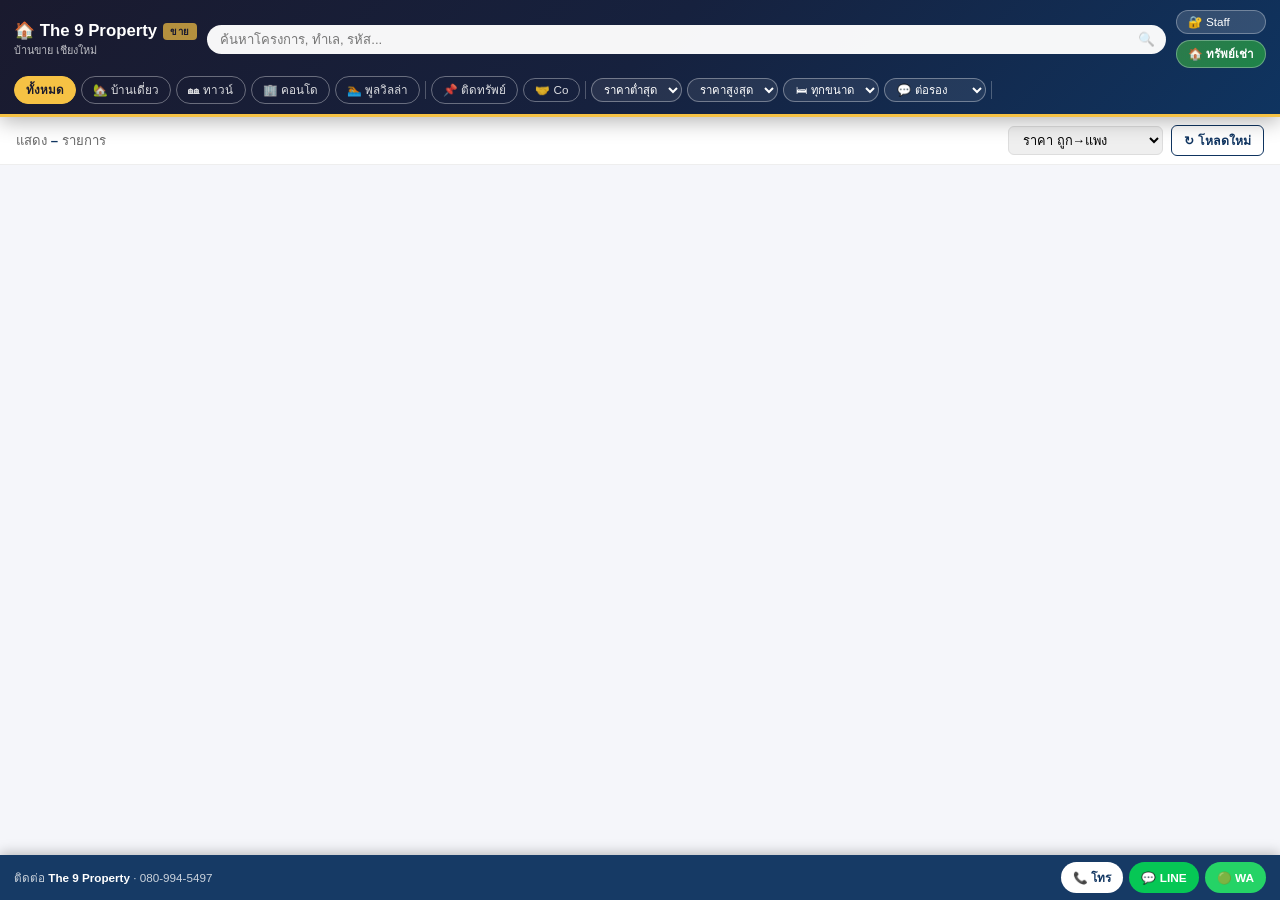
==== index_sale_FIXED.html @ 41790918 "Add files via upload" ====
<!DOCTYPE html>
<html lang="th">
<head>
<meta charset="UTF-8">
<meta name="viewport" content="width=device-width, initial-scale=1.0">
<title>บ้านขาย เชียงใหม่ | The 9 Property</title>
<!-- ─── SEO Meta Tags ─── -->
<meta name="description" content="แคตตาล็อกบ้านขายในเชียงใหม่ บ้านเดี่ยว ทาวน์โฮม คอนโด พูลวิลล่า พร้อมรูปภาพและรายละเอียดครบ ติดต่อ The 9 Property โทร 080-994-5497">
<meta name="keywords" content="บ้านขายเชียงใหม่, ขายบ้าน, ขายคอนโด, พูลวิลล่า, The 9 Property, ทาวน์โฮม, บ้านเดี่ยว, อสังหา">
<meta name="author" content="The 9 Property">
<meta name="robots" content="index, follow">
<meta name="theme-color" content="#0f3460">
<!-- ─── Open Graph ─── -->
<meta property="og:type" content="website">
<meta property="og:site_name" content="The 9 Property">
<meta property="og:title" content="บ้านขาย เชียงใหม่ | The 9 Property">
<meta property="og:description" content="แคตตาล็อกบ้านขายในเชียงใหม่ พร้อมรูปและราคา ติดต่อ 080-994-5497">
<meta property="og:locale" content="th_TH">
<!-- ─── Favicon: บ้านสีน้ำเงิน + ดาวทอง ─── -->
<link rel="icon" type="image/svg+xml" href="data:image/svg+xml,%3Csvg xmlns='http://www.w3.org/2000/svg' viewBox='0 0 100 100'%3E%3Crect width='100' height='100' rx='20' fill='%230f3460'/%3E%3Cpath d='M50 22 L20 48 L28 48 L28 78 L44 78 L44 60 L56 60 L56 78 L72 78 L72 48 L80 48 Z' fill='%23f6c244'/%3E%3C/svg%3E">
<link rel="apple-touch-icon" href="data:image/svg+xml,%3Csvg xmlns='http://www.w3.org/2000/svg' viewBox='0 0 100 100'%3E%3Crect width='100' height='100' rx='20' fill='%230f3460'/%3E%3Cpath d='M50 22 L20 48 L28 48 L28 78 L44 78 L44 60 L56 60 L56 78 L72 78 L72 48 L80 48 Z' fill='%23f6c244'/%3E%3C/svg%3E">
<style>
* { box-sizing: border-box; margin: 0; padding: 0; }
body { font-family: 'Segoe UI', 'Noto Sans Thai', sans-serif; background: #f5f6fa; color: #333; }

/* ─── HEADER (ขาย: น้ำเงินเข้ม + ทอง) ─── */
.header {
  background: linear-gradient(135deg, #1a1a2e 0%, #16213e 50%, #0f3460 100%);
  color: white; padding: 10px 14px 10px;
  position: sticky; top: 0; z-index: 100;
  box-shadow: 0 4px 20px rgba(0,0,0,0.3);
  border-bottom: 3px solid #f6c244;
}
.header-row1 { display: flex; align-items: center; gap: 10px; margin-bottom: 8px; }
.header-logo { font-size: 1.05rem; font-weight: 800; white-space: nowrap; }
.header-logo .badge-sale {
  display: inline-block; background: #f6c244; color: #1a1a2e;
  font-size: 0.6rem; font-weight: 900; padding: 1px 7px;
  border-radius: 4px; margin-left: 6px; letter-spacing: 0.5px;
  vertical-align: middle;
}
.header-logo span { font-size: 0.68rem; font-weight: 400; opacity: 0.7; display: block; }
.search-wrap { flex: 1; position: relative; }
.search-wrap input {
  width: 100%; padding: 7px 36px 7px 13px;
  border-radius: 50px; border: none; font-size: 0.82rem;
  outline: none; font-family: inherit; background: rgba(255,255,255,0.96); color: #333;
}
.search-icon { position: absolute; right: 11px; top: 50%; transform: translateY(-50%); opacity: 0.4; font-size: 0.85rem; }
.header-row2 {
  display: flex; align-items: center; gap: 5px; overflow-x: auto;
  scrollbar-width: none; -ms-overflow-style: none;
}
.header-row2::-webkit-scrollbar { display: none; }
.filter-btn {
  padding: 4px 11px; border-radius: 50px; flex-shrink: 0;
  border: 1.5px solid rgba(255,255,255,0.35);
  background: transparent; color: rgba(255,255,255,0.85);
  font-size: 0.73rem; cursor: pointer; transition: all 0.2s; font-family: inherit;
}
.filter-btn:hover { background: rgba(255,255,255,0.14); }
.filter-btn.active { background: #f6c244; color: #1a1a2e; border-color: #f6c244; font-weight: 800; }
.filter-sep { width: 1px; height: 18px; background: rgba(255,255,255,0.25); flex-shrink: 0; }
.filter-select {
  padding: 4px 8px; border-radius: 50px; flex-shrink: 0;
  border: 1.5px solid rgba(255,255,255,0.35);
  background: rgba(255,255,255,0.08); color: white;
  font-size: 0.71rem; cursor: pointer; font-family: inherit; outline: none;
  max-width: 125px;
}
.filter-select option { color: #333; background: white; }
.filter-clear-btn {
  padding: 4px 11px; border-radius: 50px; flex-shrink: 0;
  border: 1.5px solid rgba(255,180,0,0.7);
  background: rgba(255,180,0,0.15); color: rgba(255,220,80,0.95);
  font-size: 0.73rem; cursor: pointer; transition: all 0.2s; font-family: inherit;
  display: none;
}
.filter-clear-btn:hover { background: rgba(255,180,0,0.35); }
.filter-clear-btn.visible { display: inline-flex; align-items: center; gap: 3px; }

/* ─── STATS BAR ─── */
.stats-bar {
  background: white; padding: 8px 16px;
  display: flex; align-items: center; justify-content: space-between;
  border-bottom: 1px solid #eee; font-size: 0.82rem; color: #666;
  flex-wrap: wrap; gap: 6px;
}
.stats-bar strong { color: #0f3460; }
.stats-right { display: flex; align-items: center; gap: 8px; }
.sort-select { padding: 5px 10px; border: 1px solid #ddd; border-radius: 6px; font-size: 0.8rem; outline: none; cursor: pointer; font-family: inherit; }
.btn-refresh {
  padding: 5px 12px; border: 1.5px solid #0f3460; border-radius: 6px;
  color: #0f3460; background: white; font-size: 0.77rem; cursor: pointer;
  font-family: inherit; font-weight: 600; transition: all 0.2s;
  display: flex; align-items: center; gap: 4px;
}
.btn-refresh:hover { background: #0f3460; color: white; }
.btn-refresh.spinning .refresh-icon { display: inline-block; animation: spin 0.8s linear infinite; }
@keyframes spin { to { transform: rotate(360deg); } }

/* ─── GRID ─── */
.grid {
  display: grid;
  grid-template-columns: repeat(auto-fill, minmax(290px, 1fr));
  gap: 16px; padding: 16px;
  max-width: 1380px; margin: 0 auto;
}

/* ─── CARD (ขาย: รูปใหญ่ + ราคาเด่น) ─── */
.card {
  background: white; border-radius: 18px; overflow: hidden;
  box-shadow: 0 3px 14px rgba(0,0,0,0.08);
  transition: transform 0.18s, box-shadow 0.18s;
  border: 1px solid #efefef; cursor: pointer;
  display: flex; flex-direction: column;
}
.card:hover { transform: translateY(-4px); box-shadow: 0 12px 28px rgba(0,0,0,0.14); }
.card:active { transform: translateY(-1px); }

/* ★ รูปบนการ์ด — ใหญ่ขึ้นเป็น 220px (ฝั่งเช่า 170px) */
.card-photo {
  width: 100%; height: 220px; overflow: hidden;
  background: #e8ecf0; position: relative; flex-shrink: 0;
}
.card-photo img {
  width: 100%; height: 100%; object-fit: cover; display: block;
  transition: transform 0.35s;
}
.card:hover .card-photo img { transform: scale(1.06); }
.card-photo-placeholder {
  width: 100%; height: 100%;
  display: flex; flex-direction: column; align-items: center; justify-content: center;
  color: #b0bec5; gap: 4px; font-size: 0.8rem;
  background: linear-gradient(135deg, #ecf0f5, #d9e0ea);
}
.card-photo-placeholder .ph-icon { font-size: 2.4rem; opacity: 0.45; }

/* ─── BADGES บนรูป ─── */
.sale-badge {
  position: absolute; top: 10px; left: 10px;
  font-size: 0.68rem; padding: 4px 11px; border-radius: 50px;
  font-weight: 800; letter-spacing: 0.3px;
  background: linear-gradient(135deg, #e74c3c, #c0392b);
  color: white; border: 1px solid rgba(255,255,255,0.4);
  box-shadow: 0 2px 8px rgba(0,0,0,0.2);
}
.sale-badge::before { content: "🏷️ "; }
.negotiable-badge {
  position: absolute; top: 10px; right: 10px;
  font-size: 0.66rem; padding: 3px 9px; border-radius: 50px;
  font-weight: 800;
  background: linear-gradient(135deg, #f6c244, #d4a017);
  color: #4a2c00; border: 1px solid rgba(255,255,255,0.5);
  box-shadow: 0 2px 6px rgba(0,0,0,0.15);
}
.co-badge-sale {
  position: absolute; top: 10px; right: 10px;
  font-size: 0.7rem; font-weight: 900; letter-spacing: 0.5px;
  padding: 4px 11px; border-radius: 50px;
  background: linear-gradient(135deg, #3498db, #2874a6);
  color: white; border: 1px solid rgba(255,255,255,0.5);
  box-shadow: 0 2px 8px rgba(0,0,0,0.2);
}

/* ─── CARD HEADER ─── */
.card-header {
  padding: 14px 14px 11px;
  background: linear-gradient(135deg, #0f3460, #16213e); color: white;
  position: relative; flex-shrink: 0;
}
.card-code { font-size: 0.65rem; opacity: 0.7; letter-spacing: 1px; text-transform: uppercase; margin-bottom: 3px; }
.card-project { font-size: 1rem; font-weight: 700; line-height: 1.3; padding-right: 68px; margin-bottom: 4px; }
.card-location { font-size: 0.76rem; opacity: 0.85; }
.card-location::before { content: "📍 "; }
.card-type-badge {
  position: absolute; top: 12px; right: 12px;
  font-size: 0.66rem; padding: 3px 8px; border-radius: 50px;
  font-weight: 700; border: 1px solid;
}
.badge-single { background: rgba(255,255,255,0.18); border-color: rgba(255,255,255,0.35); color: white; }
.badge-town   { background: rgba(46,204,113,0.3);   border-color: rgba(46,204,113,0.6);   color: #afffce; }
.badge-condo  { background: rgba(52,152,219,0.3);   border-color: rgba(52,152,219,0.6);   color: #b3d9ff; }
.badge-villa  { background: rgba(255,193,7,0.3);    border-color: rgba(255,193,7,0.6);    color: #ffecaa; }

/* ─── CARD BODY ─── */
.card-body { padding: 13px 14px 10px; flex: 1; }
.price-main {
  font-size: 1.55rem; font-weight: 900; color: #c0392b;
  line-height: 1.1; margin-bottom: 2px;
}
.price-main .unit { font-size: 0.78rem; color: #888; font-weight: 600; margin-left: 4px; }
.price-per {
  font-size: 0.74rem; color: #7a8a99; margin-bottom: 10px;
  display: flex; flex-wrap: wrap; gap: 6px;
}
.price-per span {
  background: #f4f6f9; padding: 2px 8px; border-radius: 4px;
  color: #5a6a7a; font-weight: 600;
}
.card-tags { display: flex; gap: 5px; flex-wrap: wrap; }
.tag {
  font-size: 0.74rem; padding: 3px 9px; border-radius: 50px;
  background: #f4f5f8; color: #555; display: inline-flex; align-items: center; gap: 3px;
}
.tag-area { background: #fff8e6; color: #b8860b; font-weight: 700; }

/* ─── CARD FOOTER: ปุ่มติดต่อ 3 ตัว ─── */
.card-footer {
  padding: 9px 14px 13px; border-top: 1px solid #f3f3f3;
  display: flex; gap: 6px;
}
.btn-detail {
  flex: 1;
  background: linear-gradient(135deg, #0f3460, #16213e);
  color: white; border: none; padding: 10px;
  border-radius: 9px; font-size: 0.83rem; cursor: pointer;
  font-family: inherit; font-weight: 700;
  display: flex; align-items: center; justify-content: center; gap: 5px;
}
.btn-detail:hover { filter: brightness(1.15); }

/* ─── STATE BOX ─── */
.state-box { grid-column: 1 / -1; text-align: center; padding: 70px 20px; color: #aaa; }
.state-box .icon { font-size: 2.8rem; margin-bottom: 14px; }
.state-box h3 { font-size: 1.05rem; color: #555; margin-bottom: 8px; }
.state-box p { font-size: 0.85rem; line-height: 1.7; }
.spinner {
  width: 42px; height: 42px; border: 4px solid #e0e0e0;
  border-top-color: #0f3460; border-radius: 50%;
  animation: spin 0.8s linear infinite; margin: 0 auto 16px;
}

/* ─── DETAIL MODAL ─── */
.modal-overlay {
  display: none; position: fixed; inset: 0;
  background: rgba(0,0,0,0.6); z-index: 1000;
  align-items: center; justify-content: center; padding: 12px;
  overflow-y: auto;
}
.modal-overlay.open { display: flex; }
.modal {
  background: white; border-radius: 20px;
  max-width: 520px; width: 100%;
  animation: slideUp 0.24s ease;
  max-height: calc(100vh - 24px);
  overflow-y: auto; position: relative;
}
@keyframes slideUp { from { transform: translateY(20px); opacity: 0; } to { transform: translateY(0); opacity: 1; } }

/* แกลเลอรีรูป — modal */
.modal-gallery {
  width: 100%; position: relative;
  background: #1a1a2e;
  border-radius: 20px 20px 0 0;
  overflow: hidden;
}
.modal-photo-wrap {
  width: 100%; aspect-ratio: 4 / 3;
  background: #1a1a2e; position: relative;
}
.modal-photo-wrap img {
  width: 100%; height: 100%; object-fit: contain; display: block;
}
.modal-photo-placeholder {
  width: 100%; height: 100%;
  display: flex; flex-direction: column; align-items: center; justify-content: center;
  color: #b0bec5; gap: 8px; font-size: 0.85rem; background: #2a2a3e;
}
.modal-photo-placeholder .ph-icon { font-size: 3.2rem; opacity: 0.45; }
.modal-photo-badge {
  position: absolute; bottom: 10px; left: 12px;
  font-size: 0.7rem; padding: 4px 10px; border-radius: 50px;
  font-weight: 700; border: 1px solid;
}
.modal-close {
  position: absolute; top: 12px; left: 12px; z-index: 10;
  background: rgba(0,0,0,0.55); border: none; color: white;
  width: 32px; height: 32px; border-radius: 50%; cursor: pointer;
  font-size: 1rem; display: flex; align-items: center; justify-content: center;
}
.modal-info { padding: 16px 20px 6px; }
.modal-title { font-size: 1.18rem; font-weight: 800; color: #1a1a2e; margin-bottom: 3px; }
.modal-sub   { font-size: 0.78rem; color: #888; margin-bottom: 12px; }
.modal-price {
  font-size: 1.9rem; font-weight: 900; color: #c0392b;
  margin-bottom: 4px; line-height: 1.1;
}
.modal-price small { font-size: 0.78rem; color: #aaa; font-weight: 500; }
.modal-price-per {
  display: flex; flex-wrap: wrap; gap: 6px; margin-bottom: 14px;
  font-size: 0.78rem;
}
.modal-price-per span {
  background: #f4f6f9; padding: 3px 10px; border-radius: 50px;
  color: #5a6a7a; font-weight: 600;
}
.modal-price-per .negotiable {
  background: linear-gradient(135deg, #f6c244, #d4a017); color: #4a2c00;
}

.modal-rows { border-top: 1px solid #f0f0f0; }
.modal-row {
  display: flex; justify-content: space-between; align-items: center;
  padding: 9px 0; border-bottom: 1px solid #f5f5f5; font-size: 0.85rem;
  gap: 12px;
}
.modal-row:last-child { border-bottom: none; }
.modal-row .lbl { color: #999; flex-shrink: 0; }
.modal-row .val { font-weight: 600; color: #222; text-align: right; }

.modal-section-title {
  font-size: 0.85rem; font-weight: 800; color: #0f3460;
  margin: 14px 0 4px; padding-top: 10px;
  border-top: 2px solid #0f3460;
  display: flex; align-items: center; gap: 6px;
}
.modal-bonus-list {
  background: linear-gradient(135deg, #fff8e6, #fff4d6);
  border: 1px solid #f6c244; border-radius: 10px;
  padding: 10px 14px; margin: 6px 0;
  font-size: 0.85rem; color: #4a2c00; line-height: 1.6;
  white-space: pre-line;
}

.modal-actions {
  padding: 14px 20px 20px;
  display: grid; grid-template-columns: 1fr 1fr 1fr;
  gap: 8px;
}
.btn-call, .btn-line, .btn-wa {
  border: none; padding: 13px 6px; border-radius: 11px;
  font-size: 0.84rem; cursor: pointer; font-family: inherit; font-weight: 800;
  color: white; text-decoration: none;
  display: flex; align-items: center; justify-content: center; gap: 4px;
}
.btn-call { background: #0f3460; }
.btn-line { background: #06c755; }
.btn-wa   { background: #25d366; }

/* ─── CONTACT BAR (sticky bottom) ─── */
.contact-bar {
  position: fixed; bottom: 0; left: 0; right: 0; z-index: 400;
  background: rgba(15,52,96,0.97);
  padding: 7px 14px;
  display: flex; align-items: center; justify-content: space-between; gap: 10px;
  box-shadow: 0 -2px 12px rgba(0,0,0,0.25);
  backdrop-filter: blur(6px);
}
.contact-bar-text {
  color: rgba(255,255,255,0.78); font-size: 0.73rem;
  white-space: nowrap; overflow: hidden; text-overflow: ellipsis;
}
.contact-bar-text strong { color: white; font-weight: 700; }
.contact-bar-btns { display: flex; gap: 6px; flex-shrink: 0; }
.btn-bar {
  border: none; padding: 6px 12px; border-radius: 50px;
  font-size: 0.74rem; cursor: pointer; font-family: inherit; font-weight: 800;
  text-decoration: none; display: inline-flex; align-items: center; gap: 3px;
  color: white;
}
.btn-bar-call { background: white; color: #0f3460; }
.btn-bar-line { background: #06c755; }
.btn-bar-wa   { background: #25d366; }

.grid-wrap { padding-bottom: 56px; }

/* ─── TOAST ─── */
.toast {
  position: fixed; bottom: 82px; left: 50%; transform: translateX(-50%);
  background: rgba(15,15,35,0.9); color: white;
  padding: 10px 22px; border-radius: 50px; font-size: 0.82rem;
  z-index: 9999; pointer-events: none; opacity: 0;
  transition: opacity 0.3s; white-space: nowrap;
}
.toast.show { opacity: 1; }

/* ─── STAFF LOGIN ─── */
.staff-btn {
  background: rgba(255,255,255,0.15); color: white; border: 1.5px solid rgba(255,255,255,0.3);
  padding: 4px 11px; border-radius: 50px; font-size: 0.73rem;
  cursor: pointer; font-family: inherit; flex-shrink: 0;
  display: inline-flex; align-items: center; gap: 4px;
}
.staff-btn:hover { background: rgba(255,255,255,0.25); }
.staff-btn.logged-in { background: #f6c244; color: #1a1a2e; border-color: #f6c244; font-weight: 700; }
.staff-controls { display: flex; flex-direction: column; gap: 6px; align-items: stretch; flex-shrink: 0; }
.rent-link-btn {
  background: linear-gradient(135deg, #2c7a4b, #1e8449);
  color: white; border: 1.5px solid rgba(255,255,255,0.3);
  padding: 4px 11px; border-radius: 50px; font-size: 0.73rem;
  cursor: pointer; font-family: inherit; text-decoration: none;
  display: inline-flex; align-items: center; justify-content: center; gap: 4px;
  white-space: nowrap; font-weight: 600;
}
.rent-link-btn:hover { filter: brightness(1.18); }

.staff-modal-overlay {
  display: none; position: fixed; inset: 0;
  background: rgba(0,0,0,0.65); z-index: 1500;
  align-items: center; justify-content: center; padding: 16px;
}
.staff-modal-overlay.open { display: flex; }
.staff-modal {
  background: white; border-radius: 18px; padding: 26px 24px 22px;
  max-width: 360px; width: 100%;
  box-shadow: 0 20px 60px rgba(0,0,0,0.5);
}
.staff-modal h3 { font-size: 1.15rem; color: #0f3460; margin-bottom: 4px; }
.staff-modal .sub { font-size: 0.82rem; color: #888; margin-bottom: 16px; }
.staff-modal input[type=password] {
  width: 100%; padding: 12px 14px; border-radius: 10px;
  border: 1.5px solid #ddd; font-size: 1rem; outline: none; font-family: inherit;
  margin-bottom: 12px;
}
.staff-modal input[type=password]:focus { border-color: #0f3460; }
.staff-modal .err { color: #c0392b; font-size: 0.82rem; margin-bottom: 10px; min-height: 18px; }
.staff-modal-buttons { display: flex; gap: 10px; }
.staff-modal-buttons button {
  flex: 1; padding: 11px; border-radius: 10px; font-size: 0.92rem; font-weight: 700;
  cursor: pointer; font-family: inherit; border: none;
}
.btn-login-go { background: linear-gradient(135deg, #0f3460, #16213e); color: white; }
.btn-login-cancel { background: #f0f0f0; color: #555; }

/* Staff section in detail modal */
.staff-section {
  background: linear-gradient(135deg, #fff4d6, #fff8e6);
  border: 1px solid #f6c244; border-radius: 12px;
  padding: 12px 14px; margin: 12px 20px;
}
.staff-section .staff-title {
  font-size: 0.78rem; color: #b8860b; font-weight: 800;
  margin-bottom: 10px; display: flex; align-items: center; gap: 5px;
}
.staff-section .modal-row { padding: 6px 0; font-size: 0.85rem; }
.staff-section .modal-row .lbl { color: #8a6d1a; }
.staff-section .staff-actions { display: flex; gap: 8px; margin-top: 10px; }
.staff-section .staff-actions a {
  flex: 1; padding: 8px; border-radius: 8px;
  text-align: center; text-decoration: none;
  font-size: 0.8rem; font-weight: 700;
  background: #0f3460; color: white;
}
.staff-section .staff-actions a.maps { background: #4285f4; }

.card-code a.code-link {
  color: #f6c244; text-decoration: none; font-weight: 700;
  letter-spacing: 1px;
}
.card-code a.code-link:hover { text-decoration: underline; }

@media (max-width: 580px) {
  .header-logo { font-size: 0.92rem; }
  .grid { padding: 10px; gap: 12px; grid-template-columns: 1fr; }
  .stats-bar { font-size: 0.77rem; }
  .card-photo { height: 240px; }
  .price-main { font-size: 1.7rem; }
  .modal-price { font-size: 1.7rem; }
  .modal-actions { grid-template-columns: 1fr 1fr 1fr; }
  .btn-call, .btn-line, .btn-wa { font-size: 0.78rem; padding: 12px 4px; }
}
</style>
</head>
<body>
<!-- HEADER -->
<div class="header">
  <div class="header-row1">
    <div class="header-logo">
      🏠 The 9 Property<span class="badge-sale">ขาย</span>
      <span>บ้านขาย เชียงใหม่</span>
    </div>
    <div class="search-wrap">
      <input type="text" id="searchInput" placeholder="ค้นหาโครงการ, ทำเล, รหัส..." oninput="applyFilters()">
      <span class="search-icon">🔍</span>
    </div>
    <div class="staff-controls">
      <button class="staff-btn" id="staffBtn" onclick="staffBtnClick()">🔐 Staff</button>
      <a class="rent-link-btn" href="https://the9property-blip.github.io/rental-house/" target="_blank" rel="noopener" title="ไปยังเว็บทรัพย์เช่า">🏠 ทรัพย์เช่า</a>
    </div>
  </div>
  <div class="header-row2">
    <button class="filter-btn active" onclick="setType('all',this)">ทั้งหมด</button>
    <button class="filter-btn" onclick="setType('บ้านเดี่ยว',this)">🏡 บ้านเดี่ยว</button>
    <button class="filter-btn" onclick="setType('ทาวน์เฮ้าส์',this)">🏘 ทาวน์</button>
    <button class="filter-btn" onclick="setType('คอนโด',this)">🏢 คอนโด</button>
    <button class="filter-btn" onclick="setType('พูลวิลล่า',this)">🏊 พูลวิลล่า</button>
    <div class="filter-sep"></div>
    <button class="filter-btn" id="btnAgentDirect" onclick="setAgent('direct',this)">📌 ติดทรัพย์</button>
    <button class="filter-btn" id="btnAgentCo" onclick="setAgent('co',this)">🤝 Co</button>
    <div class="filter-sep"></div>
    <select class="filter-select" id="selMin" onchange="applyFilters()">
      <option value="0">ราคาต่ำสุด</option>
      <option value="1000000">1 ล้าน+</option>
      <option value="2000000">2 ล้าน+</option>
      <option value="3000000">3 ล้าน+</option>
      <option value="5000000">5 ล้าน+</option>
      <option value="10000000">10 ล้าน+</option>
      <option value="20000000">20 ล้าน+</option>
    </select>
    <select class="filter-select" id="selMax" onchange="applyFilters()">
      <option value="999999999">ราคาสูงสุด</option>
      <option value="2000000">≤ 2 ล้าน</option>
      <option value="3000000">≤ 3 ล้าน</option>
      <option value="5000000">≤ 5 ล้าน</option>
      <option value="10000000">≤ 10 ล้าน</option>
      <option value="20000000">≤ 20 ล้าน</option>
      <option value="50000000">≤ 50 ล้าน</option>
    </select>
    <select class="filter-select" id="selBed" onchange="applyFilters()">
      <option value="all">🛏 ทุกขนาด</option>
      <option value="1">1 นอน</option>
      <option value="2">2 นอน</option>
      <option value="3">3 นอน</option>
      <option value="4">4+ นอน</option>
    </select>
    <select class="filter-select" id="selNeg" onchange="applyFilters()">
      <option value="all">💬 ต่อรอง</option>
      <option value="yes">✅ ต่อรองได้</option>
    </select>
    <div class="filter-sep"></div>
    <button class="filter-clear-btn" id="btnClearFilters" onclick="clearAllFilters()">✕ ล้างตัวกรอง</button>
  </div>
</div>

<!-- STATS BAR -->
<div class="stats-bar">
  <div>แสดง <strong id="countDisplay">–</strong> รายการ</div>
  <div class="stats-right">
    <select class="sort-select" id="selSort" onchange="applyFilters()">
      <option value="price_asc">ราคา ถูก→แพง</option>
      <option value="price_desc">ราคา แพง→ถูก</option>
      <option value="name_asc">ชื่อโครงการ A-Z</option>
      <option value="area_desc">พื้นที่ ใหญ่→เล็ก</option>
      <option value="bed_asc">ห้องนอน น้อย→มาก</option>
    </select>
    <button class="btn-refresh" id="btnRefresh" onclick="loadData(true)">
      <span class="refresh-icon">↻</span> โหลดใหม่
    </button>
  </div>
</div>

<!-- GRID -->
<div class="grid-wrap">
  <div class="grid" id="grid"></div>
</div>

<!-- CONTACT BAR -->
<div class="contact-bar">
  <div class="contact-bar-text">ติดต่อ <strong>The 9 Property</strong> · 080-994-5497</div>
  <div class="contact-bar-btns">
    <a class="btn-bar btn-bar-call" href="tel:0809945497">📞 โทร</a>
    <a class="btn-bar btn-bar-line" href="#" onclick="openLine();return false;">💬 LINE</a>
    <a class="btn-bar btn-bar-wa"   href="#" onclick="openWA();return false;">🟢 WA</a>
  </div>
</div>

<!-- DETAIL MODAL -->
<div class="modal-overlay" id="detailOverlay" onclick="if(event.target===this)closeDetail()">
  <div class="modal">
    <div class="modal-gallery">
      <button class="modal-close" onclick="closeDetail()">✕</button>
      <div class="modal-photo-wrap" id="dPhotoWrap">
        <div class="modal-photo-placeholder"><span class="ph-icon">🏠</span><span>ไม่มีรูปภาพ</span></div>
      </div>
    </div>
    <div class="modal-info">
      <div class="modal-title" id="dProject"></div>
      <div class="modal-sub"   id="dSub"></div>
      <div class="modal-price">฿<span id="dPrice"></span><small id="dPriceUnit"></small></div>
      <div class="modal-price-per" id="dPricePer"></div>

      <div class="modal-section-title">📋 รายละเอียดทรัพย์</div>
      <div class="modal-rows">
        <div class="modal-row"><span class="lbl">ทำเล</span>          <span class="val" id="dLocation"></span></div>
        <div class="modal-row"><span class="lbl">ประเภท</span>        <span class="val" id="dType"></span></div>
        <div class="modal-row"><span class="lbl">ห้องนอน / ห้องน้ำ</span> <span class="val" id="dBedBath"></span></div>
        <div class="modal-row" id="dRowParking" style="display:none;"><span class="lbl">จอดรถ</span>    <span class="val" id="dParking"></span></div>
        <div class="modal-row" id="dRowLand" style="display:none;"><span class="lbl">ขนาดที่ดิน</span>  <span class="val" id="dLand"></span></div>
        <div class="modal-row" id="dRowUsable" style="display:none;"><span class="lbl">พื้นที่ใช้สอย</span> <span class="val" id="dUsable"></span></div>
        <div class="modal-row" id="dRowFloor" style="display:none;"><span class="lbl">ชั้น</span>        <span class="val" id="dFloor"></span></div>
        <div class="modal-row" id="dRowBuilding" style="display:none;"><span class="lbl">ตึก</span>     <span class="val" id="dBuilding"></span></div>
        <div class="modal-row" id="dRowDirection" style="display:none;"><span class="lbl">ทิศ</span>    <span class="val" id="dDirection"></span></div>
        <div class="modal-row" id="dRowAge" style="display:none;"><span class="lbl">อายุบ้าน</span>     <span class="val" id="dAge"></span></div>
        <div class="modal-row" id="dRowTransfer" style="display:none;"><span class="lbl">ค่าโอน</span>   <span class="val" id="dTransfer"></span></div>
        <div class="modal-row" id="dRowCommon" style="display:none;"><span class="lbl">ค่าส่วนกลาง/ปี</span> <span class="val" id="dCommon"></span></div>
        <div class="modal-row"><span class="lbl">รหัสทรัพย์</span>     <span class="val" id="dCode"></span></div>
      </div>

      <div id="dBonusBlock" style="display:none;">
        <div class="modal-section-title">🎁 ของแถม / เฟอร์นิเจอร์</div>
        <div class="modal-bonus-list" id="dBonus"></div>
      </div>

      <div id="dInfoBlock" style="display:none;">
        <div class="modal-section-title">📝 รายละเอียดเพิ่มเติม</div>
        <div class="modal-bonus-list" id="dInfo" style="background:#f5f7fa;border-color:#ddd;color:#333;"></div>
      </div>
    </div>

    <!-- STAFF SECTION -->
    <div class="staff-section" id="dStaffSection" style="display:none;">
      <div class="staff-title">⭐ ข้อมูลทีมงาน (Staff Only)</div>
      <div class="modal-row"><span class="lbl">เจ้าของ</span> <span class="val" id="dOwnerName">–</span></div>
      <div class="modal-row"><span class="lbl">เบอร์โทร</span> <span class="val" id="dOwnerTel">–</span></div>
      <div class="modal-row" id="dContactRow" style="display:none;"><span class="lbl">ติดต่ออื่น</span> <span class="val" id="dContact">–</span></div>
      <div class="modal-row"><span class="lbl">พิกัด</span> <span class="val" id="dCoords">–</span></div>
      <div class="staff-actions">
        <a id="dCallOwner" href="#">📞 โทรเจ้าของ</a>
        <a id="dMapsLink" class="maps" href="#" target="_blank" rel="noopener">🗺 ดูใน Maps</a>
      </div>
    </div>

    <div class="modal-actions">
      <a class="btn-call" href="tel:0809945497">📞 โทร</a>
      <a class="btn-line" href="#" onclick="openLine();return false;">💬 LINE</a>
      <a class="btn-wa"   href="#" onclick="openWA();return false;">🟢 WhatsApp</a>
    </div>
  </div>
</div>

<!-- STAFF LOGIN MODAL -->
<div class="staff-modal-overlay" id="staffLoginModal" onclick="if(event.target===this)closeStaffModal()">
  <div class="staff-modal">
    <h3>🔐 เข้าสู่ระบบทีมงาน</h3>
    <div class="sub">เฉพาะทีมงาน The 9 Property — หลังเข้าสู่ระบบจะเห็นเบอร์เจ้าของและพิกัด</div>
    <input type="password" id="staffPasswordInput" placeholder="รหัสผ่าน"
           onkeydown="if(event.key==='Enter') doStaffLogin()" autocomplete="current-password">
    <div class="err" id="staffLoginErr"></div>
    <div class="staff-modal-buttons">
      <button class="btn-login-cancel" onclick="closeStaffModal()">ยกเลิก</button>
      <button class="btn-login-go" onclick="doStaffLogin()">เข้าสู่ระบบ</button>
    </div>
  </div>
</div>

<!-- TOAST -->
<div class="toast" id="toast"></div>

<script>
// ═══════════════════════════════════════════════════════════
//  CONFIG — แก้ตรงนี้เมื่อ deploy
// ═══════════════════════════════════════════════════════════
const BROKER_PHONE = '0809945497';
const LINE_ID      = '@the9property';                                // เปลี่ยนเป็น Line ID จริง
const WA_PHONE     = '66809945497';                                  // WhatsApp ต้องใช้รหัสประเทศ (66 = ไทย ตัด 0 หน้า)

// ★ API endpoint ฝั่งขาย — Boom เปลี่ยนเป็น URL จริงเมื่อ deploy Apps Script เสร็จ
// ส่ง ?type=sale เพื่อให้ doGet อ่านชีต "รายชื่อบ้านขาย" แทน "รายชื่อบ้านเช่า"
const SCRIPT_URL   = 'https://script.google.com/macros/s/AKfycbxToJv9BzTiEAoFuqCcWpAFFmfHzO468av1OCYnjwEwlRfw8IJI3XrFWtYS19N7Uy3JPA/exec';   // ตัวอย่าง: 'https://script.google.com/macros/s/AKfycb.../exec'
const API_TYPE     = 'sale';

// ★ ตอนยังไม่มี SCRIPT_URL → ใช้ mock-data เพื่อ preview UI
const USE_MOCK_DATA = !SCRIPT_URL;

// ═══════════════════════════════════════════════════════════
//  MOCK DATA — ลบทิ้งเมื่อต่อ API จริง
// ═══════════════════════════════════════════════════════════
const MOCK_DATA = [
  {
    code: 'SXM0732', project: 'พูลวิลล่าสุดหรู สันทราย',
    location: 'สันทราย > สันพระเนตร',
    price: 10900000, type: 'พูลวิลล่า', bedroom: '4', bathroom: '4',
    parking: '2', land: '116', usable: '350', floor: '2',
    direction: 'ใต้', houseAge: 'ใหม่', transfer: 'แบ่งกัน 50/50',
    negotiate: 'ได้', commonFee: '',
    bonus: 'แอร์ 6 ตัว\nเตียง 4 ชุด\nโซฟา\nครัวบิลด์อิน\nสระว่ายน้ำ',
    houseInfo: 'พูลวิลล่าใหม่ ใกล้ Promenada Resort Mall',
    coAgent: false, thumb: null,
    photos: [],
  },
  {
    code: 'SDS0235', project: 'บ้านเดี่ยวอรสิริน 3',
    location: 'ดอยสะเก็ด > สันปูเลย',
    price: 4500000, type: 'บ้านเดี่ยว', bedroom: '3', bathroom: '2',
    parking: '2', land: '52.5', usable: '160',
    direction: 'ตก', houseAge: '5 ปี', transfer: 'ผู้ซื้อออก',
    negotiate: 'ได้', commonFee: '6000',
    bonus: 'แอร์ 3 ตัว\nม่านครบ\nครัวบิลด์อิน',
    houseInfo: '',
    coAgent: false, thumb: null, photos: [],
  },
  {
    code: 'SMR0118', project: 'คอนโด D Condo สนามบิน',
    location: 'เมืองเชียงใหม่ > สุเทพ',
    price: 1850000, type: 'คอนโด', bedroom: '1', bathroom: '1',
    parking: '1', usable: '32', floor: '8', building: 'A',
    direction: 'เหนือ', houseAge: '3 ปี', transfer: 'ผู้ขายออก',
    negotiate: 'ไม่ได้', commonFee: '12000',
    bonus: 'เฟอร์ครบ',
    houseInfo: 'ใกล้สนามบิน 5 นาที, ใกล้เซ็นทรัล แอร์พอร์ต',
    coAgent: true, thumb: null, photos: [],
  },
  {
    code: 'SST0089', project: 'ทาวน์โฮม Pleno สันทราย',
    location: 'สันทราย > หนองหาร',
    price: 2790000, type: 'ทาวน์เฮ้าส์', bedroom: '3', bathroom: '2',
    parking: '1', land: '18.5', usable: '108',
    direction: 'ออก', houseAge: '2 ปี', transfer: 'ผู้ซื้อออก',
    negotiate: 'ได้',
    bonus: 'แอร์ 2 ตัว\nครัวบิลด์อิน\nเครื่องทำน้ำอุ่น',
    houseInfo: '', coAgent: false, thumb: null, photos: [],
  },
];

// ═══════════════════════════════════════════════════════════
//  PHOTO URL HELPERS
// ═══════════════════════════════════════════════════════════
function photoUrl(id, size) {
  return 'https://lh3.googleusercontent.com/d/' + id + '=w' + (size || 800);
}
function photoUrlFallback(id) {
  return 'https://drive.usercontent.google.com/download?id=' + id + '&export=view';
}
function onPhotoError(img, fallbackId) {
  if (!img.dataset.fallbackTried && fallbackId) {
    img.dataset.fallbackTried = '1';
    img.src = photoUrlFallback(fallbackId);
    return;
  }
  var parent = img.parentElement;
  parent.innerHTML = '<div class="card-photo-placeholder"><span class="ph-icon">🏠</span><span>ไม่มีรูปภาพ</span></div>';
}

// ═══════════════════════════════════════════════════════════
//  CONTACT HANDLERS
// ═══════════════════════════════════════════════════════════
function openLine() {
  // ถ้า LINE_ID เริ่มด้วย @ → ใช้ official account link, ไม่งั้น add by id
  var url = (LINE_ID.charAt(0) === '@')
    ? 'https://line.me/R/ti/p/' + LINE_ID
    : 'https://line.me/ti/p/~' + LINE_ID;
  window.open(url, '_blank');
}
function openWA(propertyCode) {
  var msg = 'สวัสดีครับ สอบถามรายละเอียดทรัพย์';
  if (propertyCode) msg += ' รหัส ' + propertyCode;
  var url = 'https://wa.me/' + WA_PHONE + '?text=' + encodeURIComponent(msg);
  window.open(url, '_blank');
}

// ═══════════════════════════════════════════════════════════
//  STATE
// ═══════════════════════════════════════════════════════════
var allData     = [];
var activeType  = 'all';
var activeAgent = 'all';

// ═══════════════════════════════════════════════════════════
//  STAFF AUTH
// ═══════════════════════════════════════════════════════════
function getStaffToken() {
  try { return sessionStorage.getItem('staff_token') || ''; } catch(e) { return ''; }
}
function isStaffLoggedIn() { return !!getStaffToken(); }
function updateStaffBtn() {
  var btn = document.getElementById('staffBtn');
  if (!btn) return;
  if (isStaffLoggedIn()) {
    btn.textContent = '⭐ Staff (ออก)';
    btn.classList.add('logged-in');
  } else {
    btn.textContent = '🔐 Staff';
    btn.classList.remove('logged-in');
  }
}
function staffBtnClick() {
  if (isStaffLoggedIn()) {
    if (confirm('ออกจากระบบทีมงาน?')) {
      try { sessionStorage.removeItem('staff_token'); } catch(e) {}
      updateStaffBtn();
      loadData(false);
      showToast('👋 ออกจากระบบแล้ว');
    }
  } else {
    openStaffModal();
  }
}
function openStaffModal() {
  document.getElementById('staffLoginErr').textContent = '';
  document.getElementById('staffPasswordInput').value = '';
  document.getElementById('staffLoginModal').classList.add('open');
  setTimeout(function() { document.getElementById('staffPasswordInput').focus(); }, 50);
}
function closeStaffModal() {
  document.getElementById('staffLoginModal').classList.remove('open');
}
function doStaffLogin() {
  var pw = document.getElementById('staffPasswordInput').value;
  if (!pw) { document.getElementById('staffLoginErr').textContent = 'กรุณาใส่รหัสผ่าน'; return; }
  if (USE_MOCK_DATA) {
    // mock: รหัส 456258
    if (pw === '456258') {
      try { sessionStorage.setItem('staff_token', pw); } catch(e) {}
      closeStaffModal();
      updateStaffBtn();
      // เติม mock owner ให้ดูภาพรวม
      allData.forEach(function(p) {
        p.ownerName = 'เจ้าของทรัพย์';
        p.ownerTel  = '0812345678';
        p.lat = 18.79; p.lng = 98.99;
      });
      applyFilters();
      showToast('✅ เข้าสู่ระบบสำเร็จ (mock)');
    } else {
      document.getElementById('staffLoginErr').textContent = '❌ รหัสผ่านไม่ถูกต้อง (mock: 456258)';
    }
    return;
  }
  document.getElementById('staffLoginErr').textContent = '⏳ กำลังตรวจสอบ...';
  try { sessionStorage.setItem('staff_token', pw); } catch(e) {}
  var url = SCRIPT_URL + '?type=' + API_TYPE + '&token=' + encodeURIComponent(pw);
  fetch(url)
    .then(function(r) { return r.json(); })
    .then(function(json) {
      if (json.staff === true) {
        closeStaffModal();
        updateStaffBtn();
        allData = json.data || [];
        applyFilters();
        showToast('✅ เข้าสู่ระบบสำเร็จ');
      } else {
        try { sessionStorage.removeItem('staff_token'); } catch(e) {}
        document.getElementById('staffLoginErr').textContent = '❌ รหัสผ่านไม่ถูกต้อง';
      }
    })
    .catch(function(err) {
      try { sessionStorage.removeItem('staff_token'); } catch(e) {}
      document.getElementById('staffLoginErr').textContent = '⚠️ เชื่อมต่อไม่ได้: ' + err.message;
    });
}

// ═══════════════════════════════════════════════════════════
//  LOAD DATA
// ═══════════════════════════════════════════════════════════
function loadData(manual) {
  var btn = document.getElementById('btnRefresh');
  btn.classList.add('spinning'); btn.disabled = true;
  showLoading();

  if (USE_MOCK_DATA) {
    setTimeout(function() {
      btn.classList.remove('spinning'); btn.disabled = false;
      allData = MOCK_DATA.slice();
      applyFilters();
      if (manual) showToast('✅ โหลด mock-data สำเร็จ ' + allData.length + ' รายการ');
    }, 400);
    return;
  }

  var params = ['type=' + API_TYPE];
  if (manual) params.push('refresh=1');
  var token = getStaffToken();
  if (token) params.push('token=' + encodeURIComponent(token));
  var url = SCRIPT_URL + '?' + params.join('&');

  fetch(url)
    .then(function(r) { return r.json(); })
    .then(function(json) {
      btn.classList.remove('spinning'); btn.disabled = false;
      if (json.error || !json.ok) { showError(json.error || json.msg || 'ไม่ทราบสาเหตุ'); return; }
      allData = json.data || [];
      applyFilters();
      if (manual) showToast('✅ โหลดข้อมูลสำเร็จ ' + allData.length + ' รายการ');
    })
    .catch(function(err) {
      btn.classList.remove('spinning'); btn.disabled = false;
      showError('เชื่อมต่อไม่ได้: ' + err.message);
    });
}

// ═══════════════════════════════════════════════════════════
//  FILTER & SORT
// ═══════════════════════════════════════════════════════════
function clearAllFilters() {
  activeType = 'all';
  var row2 = document.querySelector('.header-row2');
  row2.querySelectorAll('.filter-btn').forEach(function(b) {
    if (!b.id) b.classList.remove('active');
  });
  var firstTypeBtn = Array.from(row2.querySelectorAll('.filter-btn')).find(function(b){ return !b.id; });
  if (firstTypeBtn) firstTypeBtn.classList.add('active');

  activeAgent = 'all';
  var btnD = document.getElementById('btnAgentDirect');
  var btnC = document.getElementById('btnAgentCo');
  if (btnD) btnD.classList.remove('active');
  if (btnC) btnC.classList.remove('active');

  document.getElementById('selMin').value = '0';
  document.getElementById('selMax').value = '999999999';
  document.getElementById('selBed').value = 'all';
  document.getElementById('selNeg').value = 'all';
  document.getElementById('searchInput').value = '';
  applyFilters();
}

function setType(val, btn) {
  activeType = val;
  var typeBtns = btn.parentElement.querySelectorAll('.filter-btn');
  typeBtns.forEach(function(b) { if (!b.id) b.classList.remove('active'); });
  btn.classList.add('active');
  applyFilters();
}

function setAgent(val, btn) {
  if (activeAgent === val) {
    activeAgent = 'all';
    btn.classList.remove('active');
  } else {
    activeAgent = val;
    document.getElementById('btnAgentDirect').classList.remove('active');
    document.getElementById('btnAgentCo').classList.remove('active');
    btn.classList.add('active');
  }
  applyFilters();
}

function applyFilters() {
  var search   = document.getElementById('searchInput').value.toLowerCase().trim();
  var priceMin = parseInt(document.getElementById('selMin').value);
  var priceMax = parseInt(document.getElementById('selMax').value);
  var bed      = document.getElementById('selBed').value;
  var neg      = document.getElementById('selNeg').value;
  var sort     = document.getElementById('selSort').value;

  var filtered = allData.filter(function(p) {
    if (activeType !== 'all' && p.type !== activeType) return false;
    if (p.price > 0 && (p.price < priceMin || p.price > priceMax)) return false;
    if (bed !== 'all') {
      var br = parseInt(p.bedroom) || 0;
      if (bed === '4' && br < 4) return false;
      if (bed !== '4' && br !== parseInt(bed)) return false;
    }
    if (neg === 'yes' && p.negotiate !== 'ได้') return false;
    if (activeAgent === 'co'     && !p.coAgent) return false;
    if (activeAgent === 'direct' &&  p.coAgent) return false;
    if (search) {
      var hay = ((p.code||'') + ' ' + (p.project||'') + ' ' + (p.location||'') + ' ' + (p.type||'')).toLowerCase();
      if (hay.indexOf(search) === -1) return false;
    }
    return true;
  });

  filtered.sort(function(a, b) {
    if (sort === 'price_asc')  return (a.price||0) - (b.price||0);
    if (sort === 'price_desc') return (b.price||0) - (a.price||0);
    if (sort === 'name_asc')   return (a.project||'').localeCompare(b.project||'');
    if (sort === 'area_desc')  return (parseFloat(b.land)||parseFloat(b.usable)||0) - (parseFloat(a.land)||parseFloat(a.usable)||0);
    if (sort === 'bed_asc')    return (parseInt(a.bedroom)||0) - (parseInt(b.bedroom)||0);
    return 0;
  });

  showGrid(filtered);
  document.getElementById('countDisplay').textContent = filtered.length;

  var hasFilter = activeType !== 'all'
    || activeAgent !== 'all'
    || document.getElementById('selMin').value !== '0'
    || document.getElementById('selMax').value !== '999999999'
    || document.getElementById('selBed').value !== 'all'
    || document.getElementById('selNeg').value !== 'all'
    || document.getElementById('searchInput').value.trim() !== '';
  document.getElementById('btnClearFilters').classList.toggle('visible', hasFilter);
}

// ═══════════════════════════════════════════════════════════
//  HELPERS
// ═══════════════════════════════════════════════════════════
function badgeClass(t) {
  if (t === 'พูลวิลล่า')   return 'badge-villa';
  if (t === 'คอนโด')       return 'badge-condo';
  if (t === 'ทาวน์เฮ้าส์') return 'badge-town';
  return 'badge-single';
}
function typeEmoji(t) {
  var m = {'บ้านเดี่ยว':'🏡','ทาวน์เฮ้าส์':'🏘','คอนโด':'🏢','พูลวิลล่า':'🏊','บ้าน':'🏠'};
  return (m[t]||'🏠') + ' ' + (t||'–');
}
function fmtPrice(p) {
  if (!p) return '–';
  return Number(p).toLocaleString('th-TH');
}
// แสดงราคาเป็นล้าน เช่น 4500000 → "4.5 ล้าน"
function fmtPriceShort(p) {
  if (!p) return '–';
  if (p >= 1000000) {
    var m = p / 1000000;
    return (m % 1 === 0 ? m.toFixed(0) : m.toFixed(2).replace(/\.?0+$/, '')) + ' ล้าน';
  }
  return Number(p).toLocaleString('th-TH');
}
// ราคาต่อตร.ว. / ตร.ม.
function calcPricePerSqw(price, land) {
  var l = parseFloat(land);
  if (!price || !l || l <= 0) return null;
  return Math.round(price / l);
}
function calcPricePerSqm(price, usable) {
  var u = parseFloat(usable);
  if (!price || !u || u <= 0) return null;
  return Math.round(price / u);
}

// ═══════════════════════════════════════════════════════════
//  RENDER GRID
// ═══════════════════════════════════════════════════════════
function showGrid(data) {
  var g = document.getElementById('grid');
  if (data.length === 0 && allData.length > 0) {
    g.innerHTML = '<div class="state-box"><div class="icon">🔍</div><h3>ไม่พบรายการที่ตรงกัน</h3><p>ลองเปลี่ยนตัวกรองหรือค้นหาใหม่</p></div>';
    return;
  }
  if (data.length === 0) { g.innerHTML = ''; return; }

  g.innerHTML = data.map(function(p, idx) {
    // photo block
    var saleBadge = '<span class="sale-badge">ขาย</span>';
    var topRight  = p.coAgent
      ? '<span class="co-badge-sale">Co</span>'
      : (p.negotiate === 'ได้' ? '<span class="negotiable-badge">💬 ต่อรองได้</span>' : '');
    var photoBlock = p.thumb
      ? '<div class="card-photo"><img src="' + photoUrl(p.thumb, 500) + '" loading="lazy" alt="' + escapeHtml(p.project||'') + '" onerror="onPhotoError(this,\'' + p.thumb + '\')">' + saleBadge + topRight + '</div>'
      : '<div class="card-photo"><div class="card-photo-placeholder"><span class="ph-icon">🏠</span><span>ยังไม่มีรูป</span></div>' + saleBadge + topRight + '</div>';

    // staff: code link to folder
    var codeContent = (isStaffLoggedIn() && p.folderUrl)
      ? '<a class="code-link" href="' + p.folderUrl + '" target="_blank" rel="noopener" onclick="event.stopPropagation()" title="เปิดโฟลเดอร์ใน Drive">' + (p.code||'') + ' 📁</a>'
      : (p.code||'');

    // ราคา/ตร.ว. หรือ /ตร.ม.
    var perSqw = calcPricePerSqw(p.price, p.land);
    var perSqm = calcPricePerSqm(p.price, p.usable);
    var perBits = [];
    if (perSqw) perBits.push('<span>' + fmtPrice(perSqw) + ' /ตร.ว.</span>');
    if (perSqm) perBits.push('<span>' + fmtPrice(perSqm) + ' /ตร.ม.</span>');
    var pricePer = perBits.length ? '<div class="price-per">' + perBits.join('') + '</div>' : '<div class="price-per"></div>';

    // area tag
    var areaTags = '';
    if (p.land)   areaTags += '<span class="tag tag-area">📐 ' + escapeHtml(p.land) + ' ตรว.</span>';
    if (p.usable) areaTags += '<span class="tag tag-area">📏 ' + escapeHtml(p.usable) + ' ตรม.</span>';

    var pj = JSON.stringify(p).replace(/"/g, '&quot;');

    return '<div class="card" onclick=\'openDetail(' + pj + ')\'>' +
      photoBlock +
      '<div class="card-header">' +
        '<div class="card-code">' + codeContent + '</div>' +
        '<div class="card-project">' + escapeHtml(p.project||'ไม่ระบุโครงการ') + '</div>' +
        '<div class="card-location">' + escapeHtml(p.location||'ไม่ระบุทำเล') + '</div>' +
        '<span class="card-type-badge ' + badgeClass(p.type) + '">' + escapeHtml(p.type||'') + '</span>' +
      '</div>' +
      '<div class="card-body">' +
        '<div class="price-main">฿' + fmtPriceShort(p.price) + '<span class="unit">บาท</span></div>' +
        pricePer +
        '<div class="card-tags">' +
          (p.bedroom  ? '<span class="tag">🛏 ' + escapeHtml(p.bedroom)  + ' นอน</span>' : '') +
          (p.bathroom ? '<span class="tag">🚿 ' + escapeHtml(p.bathroom) + ' น้ำ</span>' : '') +
          (p.parking  ? '<span class="tag">🚘 ' + escapeHtml(p.parking)  + ' คัน</span>' : '') +
          areaTags +
        '</div>' +
      '</div>' +
      '<div class="card-footer">' +
        '<button class="btn-detail" onclick=\'event.stopPropagation();openDetail(' + pj + ')\'>📋 ดูรายละเอียด</button>' +
      '</div>' +
    '</div>';
  }).join('');
}

function showLoading() {
  document.getElementById('grid').innerHTML =
    '<div class="state-box"><div class="spinner"></div><h3>กำลังโหลดข้อมูล...</h3><p>ดึงข้อมูลจาก Google Sheet</p></div>';
  document.getElementById('countDisplay').textContent = '…';
}
function showError(msg) {
  document.getElementById('grid').innerHTML =
    '<div class="state-box"><div class="icon">⚠️</div><h3>โหลดข้อมูลไม่สำเร็จ</h3><p>' + escapeHtml(msg) + '</p></div>';
  document.getElementById('countDisplay').textContent = '!';
}

// ═══════════════════════════════════════════════════════════
//  DETAIL MODAL + GALLERY
// ═══════════════════════════════════════════════════════════
function openDetail(p) {
  // แสดงรูปแรก (thumb) เท่านั้น
  var wrap = document.getElementById('dPhotoWrap');
  if (p.thumb) {
    wrap.innerHTML = '<img src="' + photoUrl(p.thumb, 1000) + '" alt="' + escapeHtml(p.project||'') + '" '
                   + 'onerror="onModalPhotoError(this,\'' + p.thumb + '\')">'
                   + '<span class="modal-photo-badge ' + badgeClass(p.type) + '">' + escapeHtml(p.type||'') + '</span>';
  } else {
    wrap.innerHTML = '<div class="modal-photo-placeholder"><span class="ph-icon">🏠</span><span>ยังไม่มีรูปภาพ</span></div>'
                   + '<span class="modal-photo-badge ' + badgeClass(p.type) + '">' + escapeHtml(p.type||'') + '</span>';
  }

  document.getElementById('dProject').textContent  = p.project  || '–';
  document.getElementById('dSub').textContent      = (p.code||'') + (p.location ? ' · 📍 ' + p.location : '');
  document.getElementById('dPrice').textContent    = fmtPrice(p.price);
  document.getElementById('dPriceUnit').textContent= ' บาท';

  // price per & negotiable pill
  var pp = [];
  var psw = calcPricePerSqw(p.price, p.land);
  var psm = calcPricePerSqm(p.price, p.usable);
  if (psw) pp.push('<span>฿' + fmtPrice(psw) + ' /ตร.ว.</span>');
  if (psm) pp.push('<span>฿' + fmtPrice(psm) + ' /ตร.ม.</span>');
  if (p.negotiate === 'ได้') pp.push('<span class="negotiable">💬 ต่อรองได้</span>');
  document.getElementById('dPricePer').innerHTML = pp.join('');

  document.getElementById('dLocation').textContent = p.location || '–';
  document.getElementById('dType').textContent     = typeEmoji(p.type);
  document.getElementById('dBedBath').textContent  = (p.bedroom||'–') + ' นอน / ' + (p.bathroom||'–') + ' น้ำ';

  setRow('dRowParking',   'dParking',   p.parking ? p.parking + ' คัน' : null);
  setRow('dRowLand',      'dLand',      p.land    ? p.land + ' ตรว.'   : null);
  setRow('dRowUsable',    'dUsable',    p.usable  ? p.usable + ' ตรม.' : null);
  setRow('dRowFloor',     'dFloor',     p.floor   || null);
  setRow('dRowBuilding',  'dBuilding',  p.building|| null);
  setRow('dRowDirection', 'dDirection', p.direction|| null);
  setRow('dRowAge',       'dAge',       p.houseAge|| null);
  setRow('dRowTransfer',  'dTransfer',  p.transfer|| null);
  setRow('dRowCommon',    'dCommon',    p.commonFee ? Number(p.commonFee).toLocaleString('th-TH') + ' บาท' : null);

  // code (with optional staff folder link)
  var dCodeEl = document.getElementById('dCode');
  if (isStaffLoggedIn() && p.folderUrl) {
    dCodeEl.innerHTML = '<a class="code-link" href="' + p.folderUrl + '" target="_blank" rel="noopener">' + (p.code || '–') + ' 📁</a>';
  } else {
    dCodeEl.textContent = p.code || '–';
  }

  // bonus / extra info
  var bonusBlock = document.getElementById('dBonusBlock');
  if (p.bonus && String(p.bonus).trim()) {
    document.getElementById('dBonus').textContent = p.bonus;
    bonusBlock.style.display = '';
  } else {
    bonusBlock.style.display = 'none';
  }
  var infoBlock = document.getElementById('dInfoBlock');
  if (p.houseInfo && String(p.houseInfo).trim()) {
    document.getElementById('dInfo').textContent = p.houseInfo;
    infoBlock.style.display = '';
  } else {
    infoBlock.style.display = 'none';
  }

  // staff section
  var staffSec = document.getElementById('dStaffSection');
  if (isStaffLoggedIn() && (p.ownerName || p.ownerTel)) {
    document.getElementById('dOwnerName').textContent = p.ownerName || '–';
    var tel = (p.ownerTel || '').replace(/\s+/g, '');
    document.getElementById('dOwnerTel').textContent = p.ownerTel || '–';
    document.getElementById('dCallOwner').href = tel ? ('tel:' + tel) : '#';
    document.getElementById('dCallOwner').style.opacity = tel ? '1' : '0.4';
    var contactRow = document.getElementById('dContactRow');
    if (p.contact) {
      document.getElementById('dContact').textContent = p.contact;
      contactRow.style.display = '';
    } else {
      contactRow.style.display = 'none';
    }
    var latNum = parseFloat(p.lat), lngNum = parseFloat(p.lng);
    var mapsLink = document.getElementById('dMapsLink');
    if (!isNaN(latNum) && !isNaN(lngNum)) {
      document.getElementById('dCoords').textContent = latNum.toFixed(6) + ', ' + lngNum.toFixed(6);
      mapsLink.href = 'https://www.google.com/maps?q=' + latNum + ',' + lngNum;
      mapsLink.style.opacity = '1'; mapsLink.style.pointerEvents = '';
    } else {
      document.getElementById('dCoords').textContent = '— ไม่ระบุพิกัด';
      mapsLink.href = '#'; mapsLink.style.opacity = '0.4'; mapsLink.style.pointerEvents = 'none';
    }
    staffSec.style.display = '';
  } else {
    staffSec.style.display = 'none';
  }

  document.getElementById('detailOverlay').classList.add('open');
  var modal = document.querySelector('.modal');
  if (modal) modal.scrollTop = 0;
}

function setRow(rowId, valId, value) {
  var row = document.getElementById(rowId);
  if (value == null || value === '' || value === '0') {
    row.style.display = 'none';
  } else {
    document.getElementById(valId).textContent = value;
    row.style.display = '';
  }
}

function onModalPhotoError(img, fallbackId) {
  if (!img.dataset.fallbackTried && fallbackId) {
    img.dataset.fallbackTried = '1';
    img.src = photoUrlFallback(fallbackId);
    return;
  }
  img.parentElement.innerHTML = '<div class="modal-photo-placeholder"><span class="ph-icon">🏠</span><span>ไม่มีรูปภาพ</span></div>';
}
function closeDetail() {
  document.getElementById('detailOverlay').classList.remove('open');
}

// keyboard
document.addEventListener('keydown', function(e) {
  if (e.key === 'Escape') {
    if (document.getElementById('detailOverlay').classList.contains('open')) closeDetail();
    if (document.getElementById('staffLoginModal').classList.contains('open')) closeStaffModal();
  }
});

// ═══════════════════════════════════════════════════════════
//  UTIL
// ═══════════════════════════════════════════════════════════
function escapeHtml(s) {
  if (s == null) return '';
  return String(s)
    .replace(/&/g, '&amp;').replace(/</g, '&lt;').replace(/>/g, '&gt;')
    .replace(/"/g, '&quot;').replace(/'/g, '&#39;');
}
function showToast(msg) {
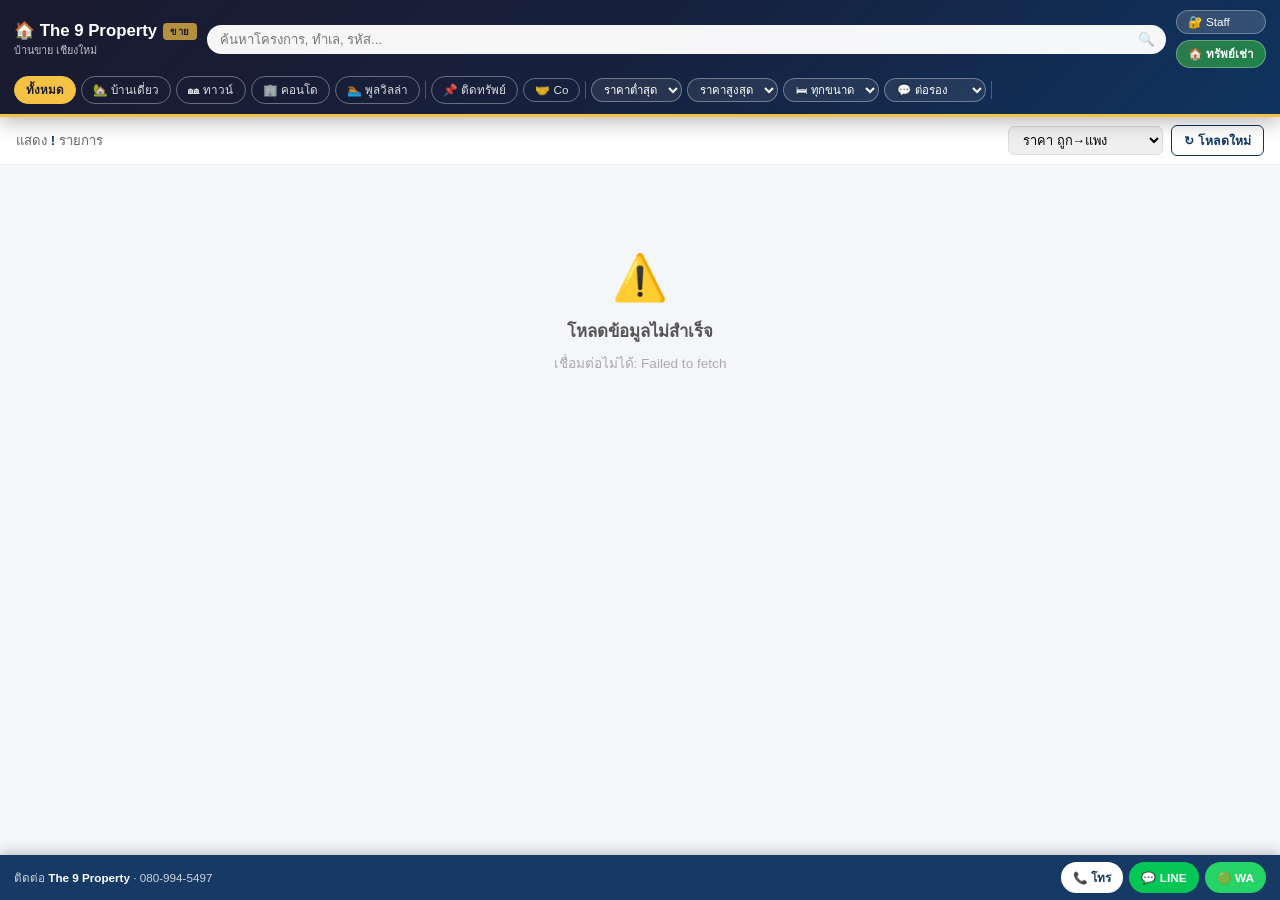
==== commit 1f46d35e: "Update index_sale_FIXED.html" ====
--- a/index_sale_FIXED.html
+++ b/index_sale_FIXED.html
@@ -1221,3 +1221,16 @@
     .replace(/"/g, '&quot;').replace(/'/g, '&#39;');
 }
 function showToast(msg) {
+  var t = document.getElementById('toast');
+  t.textContent = msg; t.classList.add('show');
+  setTimeout(function() { t.classList.remove('show'); }, 2500);
+}
+
+// ═══════════════════════════════════════════════════════════
+//  INIT
+// ═══════════════════════════════════════════════════════════
+updateStaffBtn();
+loadData(false);
+</script>
+</body>
+</html>
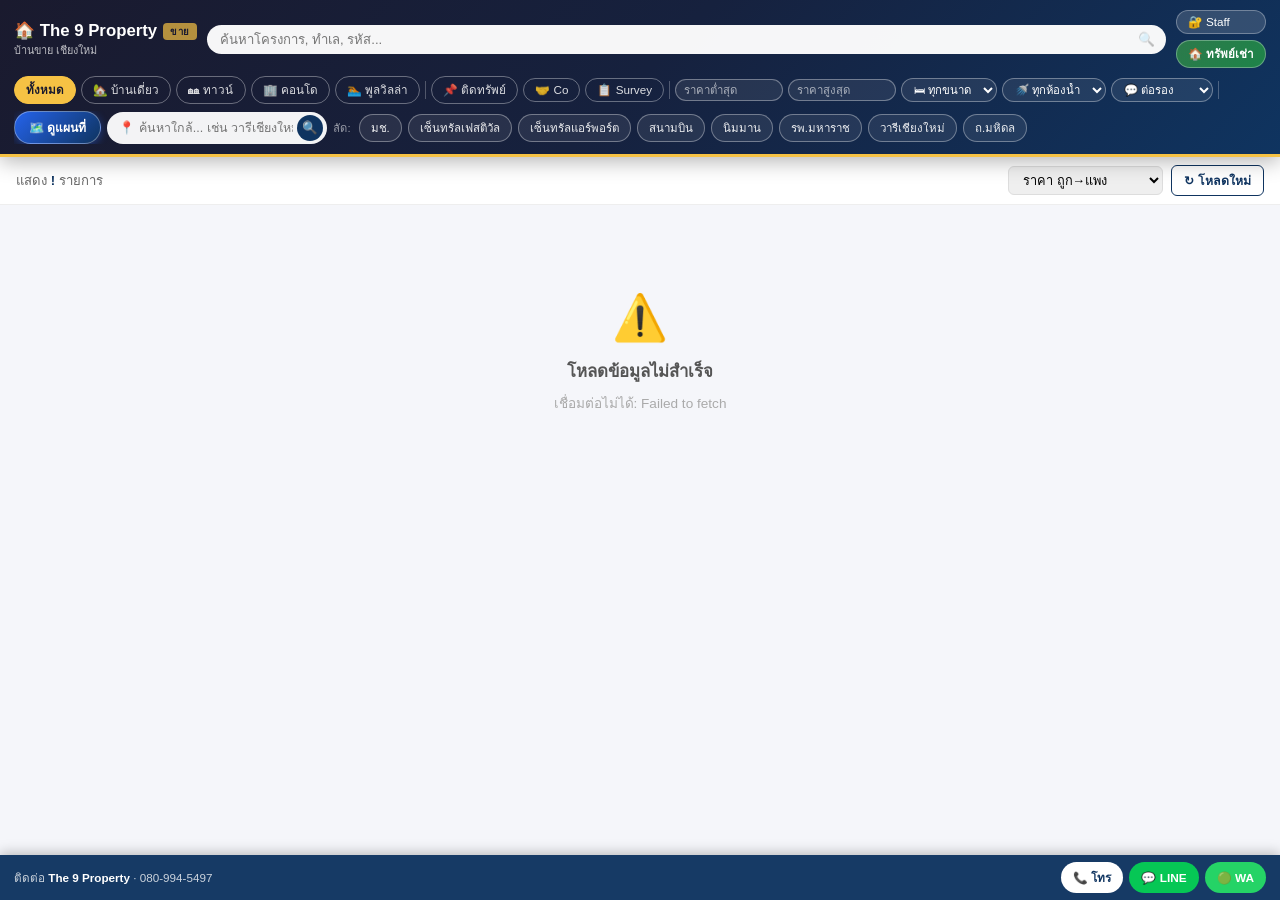
==== commit e6adcab6: "Add files via upload" ====
--- a/index_sale_FIXED.html
+++ b/index_sale_FIXED.html
@@ -69,6 +69,10 @@
   max-width: 125px;
 }
 .filter-select option { color: #333; background: white; }
+.filter-num { width: 108px; cursor: text; -moz-appearance: textfield; }
+.filter-num::-webkit-outer-spin-button,
+.filter-num::-webkit-inner-spin-button { -webkit-appearance: none; margin: 0; }
+.filter-num::placeholder { color: rgba(255,255,255,0.6); }
 .filter-clear-btn {
   padding: 4px 11px; border-radius: 50px; flex-shrink: 0;
   border: 1.5px solid rgba(255,180,0,0.7);
@@ -99,6 +103,112 @@
 .btn-refresh.spinning .refresh-icon { display: inline-block; animation: spin 0.8s linear infinite; }
 @keyframes spin { to { transform: rotate(360deg); } }
 
+/* ─── GEO ROW: ค้นหาตำแหน่งใกล้เคียง + ปุ่มแผนที่ ─── */
+.geo-row {
+  display: flex; align-items: center; gap: 6px; margin-top: 7px;
+  overflow-x: auto; scrollbar-width: none; -ms-overflow-style: none;
+}
+.geo-row::-webkit-scrollbar { display: none; }
+.geo-search-container { position: relative; flex: 0 0 auto; }
+.geo-input-wrap {
+  flex: 0 0 auto; display: flex; align-items: center; gap: 4px;
+  background: rgba(255,255,255,0.95); border-radius: 50px;
+  padding: 3px 4px 3px 12px; min-width: 220px;
+}
+.geo-input-wrap input {
+  flex: 1; border: none; outline: none; padding: 4px 0;
+  font-size: 0.78rem; font-family: inherit; background: transparent;
+  color: #333; min-width: 130px;
+}
+.geo-btn-search {
+  background: #0f3460; color: white; border: none;
+  width: 26px; height: 26px; border-radius: 50%;
+  cursor: pointer; font-size: 0.78rem; flex-shrink: 0;
+  display: flex; align-items: center; justify-content: center;
+}
+.geo-btn-search:disabled { opacity: 0.5; cursor: wait; }
+.geo-chip {
+  flex-shrink: 0; padding: 4px 11px; border-radius: 50px;
+  border: 1.5px solid rgba(255,255,255,0.35);
+  background: rgba(255,255,255,0.08); color: rgba(255,255,255,0.9);
+  font-size: 0.72rem; cursor: pointer; transition: all 0.2s;
+  font-family: inherit; white-space: nowrap;
+}
+.geo-chip:hover { background: rgba(255,255,255,0.18); }
+.geo-map-btn {
+  flex-shrink: 0; padding: 6px 14px; border-radius: 50px;
+  background: linear-gradient(135deg, #2563eb, #0f3460);
+  color: white; border: 1.5px solid rgba(255,255,255,0.35);
+  font-size: 0.76rem; font-weight: 700; cursor: pointer; font-family: inherit;
+  text-decoration: none; display: inline-flex; align-items: center; gap: 5px; white-space: nowrap;
+  box-shadow: 0 2px 9px rgba(37,99,235,0.45);
+}
+.geo-map-btn:hover { filter: brightness(1.13); }
+.geo-chip-label {
+  flex-shrink: 0; font-size: 0.7rem; color: rgba(255,255,255,0.55);
+  white-space: nowrap; padding-right: 2px;
+}
+.geo-dropdown {
+  position: absolute; top: 100%; left: 0; min-width: 280px;
+  background: white; border-radius: 12px;
+  box-shadow: 0 8px 28px rgba(0,0,0,0.22);
+  max-height: 320px; overflow-y: auto; z-index: 200;
+  display: none; margin-top: 6px;
+}
+.geo-dropdown.open { display: block; }
+.geo-dropdown-item {
+  padding: 11px 14px; cursor: pointer; border-bottom: 1px solid #f3f3f3;
+  font-size: 0.85rem; color: #222; line-height: 1.4;
+}
+.geo-dropdown-item:last-child { border-bottom: none; }
+.geo-dropdown-item:hover, .geo-dropdown-item:active { background: #f5f7fb; }
+.geo-dropdown-item .gd-name { font-weight: 600; color: #0f3460; }
+.geo-dropdown-item .gd-sub  { font-size: 0.75rem; color: #888; margin-top: 2px; }
+.geo-dropdown-empty {
+  padding: 22px 14px; text-align: center; color: #999; font-size: 0.85rem;
+}
+.geo-dropdown-loading {
+  padding: 20px 14px; text-align: center; color: #0f3460; font-size: 0.82rem;
+}
+.geo-dropdown-loading::before {
+  content: ""; display: inline-block;
+  width: 14px; height: 14px;
+  border: 2px solid #e0e0e0; border-top-color: #0f3460;
+  border-radius: 50%; animation: spin 0.7s linear infinite;
+  vertical-align: middle; margin-right: 8px;
+}
+.geo-active-pill {
+  display: none; align-items: center; gap: 8px;
+  background: linear-gradient(135deg, #0f3460, #16213e);
+  color: white; padding: 6px 6px 6px 14px; border-radius: 50px;
+  font-size: 0.78rem;
+}
+.geo-active-pill.visible { display: inline-flex; }
+.geo-active-pill .pill-text { white-space: nowrap; max-width: 220px; overflow: hidden; text-overflow: ellipsis; }
+.geo-active-pill button {
+  background: rgba(255,255,255,0.22); border: none; color: white;
+  width: 22px; height: 22px; border-radius: 50%; cursor: pointer;
+  font-size: 0.78rem; flex-shrink: 0;
+}
+.geo-active-pill button:hover { background: rgba(255,255,255,0.4); }
+.dist-badge {
+  display: inline-flex; align-items: center; gap: 3px;
+  background: #0f3460; color: white;
+  font-size: 0.7rem; padding: 3px 8px; border-radius: 50px;
+  font-weight: 700;
+}
+.dist-badge.far { background: #888; }
+.dist-badge.unknown { background: #ccc; color: #666; }
+.card-distance-row {
+  display: flex; align-items: center; gap: 6px;
+  margin-bottom: 8px;
+}
+.sort-select:disabled { opacity: 0.5; cursor: not-allowed; }
+@media (max-width: 580px) {
+  .geo-input-wrap { min-width: 180px; }
+  .geo-input-wrap input { min-width: 90px; }
+}
+
 /* ─── GRID ─── */
 .grid {
   display: grid;
@@ -162,6 +272,16 @@
   color: white; border: 1px solid rgba(255,255,255,0.5);
   box-shadow: 0 2px 8px rgba(0,0,0,0.2);
 }
+/* ─── SURVEY BADGE (มุมขวาบน เหมือน Co) ─── */
+.survey-badge {
+  position: absolute; top: 10px; right: 10px;
+  font-size: 0.7rem; font-weight: 900; letter-spacing: 0.5px;
+  padding: 4px 11px; border-radius: 50px;
+  background: linear-gradient(135deg, #a78bfa, #7c3aed);
+  color: #fff; border: 1px solid rgba(255,255,255,0.5);
+  box-shadow: 0 2px 8px rgba(0,0,0,0.2);
+}
+.survey-badge.below { top: 46px; }  /* ถ้ามี Co/ต่อรองได้อยู่แล้ว ให้ Survey ลงมาด้านล่าง */
 
 /* ─── CARD HEADER ─── */
 .card-header {
@@ -460,6 +580,18 @@
   .modal-actions { grid-template-columns: 1fr 1fr 1fr; }
   .btn-call, .btn-line, .btn-wa { font-size: 0.78rem; padding: 12px 4px; }
 }
+/* ปุ่ม copy เล็กท้ายแต่ละหัวข้อในข้อมูลทีมงาน */
+.btn-copy{font-size:11px;line-height:1;padding:3px 7px;margin-left:6px;border:1px solid #d9c98f;border-radius:6px;background:#fffdf5;color:#8a6d1a;cursor:pointer;font-family:inherit;flex:none}
+.btn-copy:active{transform:scale(0.94)}
+.val-copy{display:flex;align-items:center;gap:2px;min-width:0}
+.val-copy .val{overflow:hidden;text-overflow:ellipsis;white-space:nowrap}
+/* กล่อง caption {รหัส}-1.txt */
+.staff-section .caption-block{margin-top:10px;border-top:1px dashed #e3c97a;padding-top:8px}
+.caption-head{display:flex;justify-content:space-between;align-items:center;margin-bottom:6px}
+.caption-head .lbl{color:#8a6d1a;font-size:0.8rem;font-weight:600}
+.btn-caption-copy{font-size:0.72rem;font-weight:700;padding:4px 10px;border:none;border-radius:7px;background:#0f3460;color:#fff;cursor:pointer;font-family:inherit;flex:none}
+.btn-caption-copy:active{transform:scale(0.96)}
+.caption-text{max-height:120px;overflow:auto;font-size:11px;line-height:1.5;white-space:pre-wrap;word-break:break-word;background:#fffdf5;border:1px solid #eadba0;border-radius:8px;padding:8px;margin:0;color:#333;font-family:inherit}
 </style>
 </head>
 <body>
@@ -480,39 +612,41 @@
     </div>
   </div>
   <div class="header-row2">
-    <button class="filter-btn active" onclick="setType('all',this)">ทั้งหมด</button>
-    <button class="filter-btn" onclick="setType('บ้านเดี่ยว',this)">🏡 บ้านเดี่ยว</button>
-    <button class="filter-btn" onclick="setType('ทาวน์เฮ้าส์',this)">🏘 ทาวน์</button>
-    <button class="filter-btn" onclick="setType('คอนโด',this)">🏢 คอนโด</button>
-    <button class="filter-btn" onclick="setType('พูลวิลล่า',this)">🏊 พูลวิลล่า</button>
+    <button class="filter-btn type-btn active" data-type="all" onclick="setType('all')">ทั้งหมด</button>
+    <button class="filter-btn type-btn" data-type="บ้านเดี่ยว" onclick="setType('บ้านเดี่ยว')">🏡 บ้านเดี่ยว</button>
+    <button class="filter-btn type-btn" data-type="ทาวน์เฮ้าส์" onclick="setType('ทาวน์เฮ้าส์')">🏘 ทาวน์</button>
+    <button class="filter-btn type-btn" data-type="คอนโด" onclick="setType('คอนโด')">🏢 คอนโด</button>
+    <button class="filter-btn type-btn" data-type="พูลวิลล่า" onclick="setType('พูลวิลล่า')">🏊 พูลวิลล่า</button>
     <div class="filter-sep"></div>
     <button class="filter-btn" id="btnAgentDirect" onclick="setAgent('direct',this)">📌 ติดทรัพย์</button>
     <button class="filter-btn" id="btnAgentCo" onclick="setAgent('co',this)">🤝 Co</button>
+    <button class="filter-btn" id="btnAgentSurvey" onclick="setAgent('survey',this)">📋 Survey</button>
     <div class="filter-sep"></div>
-    <select class="filter-select" id="selMin" onchange="applyFilters()">
-      <option value="0">ราคาต่ำสุด</option>
-      <option value="1000000">1 ล้าน+</option>
-      <option value="2000000">2 ล้าน+</option>
-      <option value="3000000">3 ล้าน+</option>
-      <option value="5000000">5 ล้าน+</option>
-      <option value="10000000">10 ล้าน+</option>
-      <option value="20000000">20 ล้าน+</option>
-    </select>
-    <select class="filter-select" id="selMax" onchange="applyFilters()">
-      <option value="999999999">ราคาสูงสุด</option>
-      <option value="2000000">≤ 2 ล้าน</option>
-      <option value="3000000">≤ 3 ล้าน</option>
-      <option value="5000000">≤ 5 ล้าน</option>
-      <option value="10000000">≤ 10 ล้าน</option>
-      <option value="20000000">≤ 20 ล้าน</option>
-      <option value="50000000">≤ 50 ล้าน</option>
-    </select>
+    <input type="number" class="filter-select filter-num" id="selMin" placeholder="ราคาต่ำสุด" min="0" step="100000" inputmode="numeric" oninput="applyFilters()">
+    <input type="number" class="filter-select filter-num" id="selMax" placeholder="ราคาสูงสุด" min="0" step="100000" inputmode="numeric" oninput="applyFilters()">
     <select class="filter-select" id="selBed" onchange="applyFilters()">
       <option value="all">🛏 ทุกขนาด</option>
       <option value="1">1 นอน</option>
       <option value="2">2 นอน</option>
       <option value="3">3 นอน</option>
-      <option value="4">4+ นอน</option>
+      <option value="4">4 นอน</option>
+      <option value="5">5 นอน</option>
+      <option value="6">6 นอน</option>
+      <option value="7">7 นอน</option>
+      <option value="8">8 นอน</option>
+      <option value="9">9+ นอน</option>
+    </select>
+    <select class="filter-select" id="selBath" onchange="applyFilters()">
+      <option value="all">🚿 ทุกห้องน้ำ</option>
+      <option value="1">1 น้ำ</option>
+      <option value="2">2 น้ำ</option>
+      <option value="3">3 น้ำ</option>
+      <option value="4">4 น้ำ</option>
+      <option value="5">5 น้ำ</option>
+      <option value="6">6 น้ำ</option>
+      <option value="7">7 น้ำ</option>
+      <option value="8">8 น้ำ</option>
+      <option value="9">9+ น้ำ</option>
     </select>
     <select class="filter-select" id="selNeg" onchange="applyFilters()">
       <option value="all">💬 ต่อรอง</option>
@@ -521,11 +655,38 @@
     <div class="filter-sep"></div>
     <button class="filter-clear-btn" id="btnClearFilters" onclick="clearAllFilters()">✕ ล้างตัวกรอง</button>
   </div>
+  <!-- GEO ROW: ค้นหาตำแหน่งใกล้เคียง -->
+  <div class="geo-row">
+    <a class="geo-map-btn" href="map.html" title="ดูบ้านขายทั้งหมดบนแผนที่">🗺️ ดูแผนที่</a>
+    <div class="geo-search-container">
+      <div class="geo-input-wrap">
+        <input type="text" id="geoInput" placeholder="📍 ค้นหาใกล้... เช่น วารีเชียงใหม่, มช., เซ็นทรัล"
+               onkeydown="if(event.key==='Enter') searchByLocation()">
+        <button class="geo-btn-search" id="geoBtnSearch" onclick="searchByLocation()" title="ค้นหา">🔍</button>
+      </div>
+      <div class="geo-dropdown" id="geoDropdown"></div>
+    </div>
+    <span class="geo-chip-label">ลัด:</span>
+    <button class="geo-chip" onclick="quickGeo('มหาวิทยาลัยเชียงใหม่')">มช.</button>
+    <button class="geo-chip" onclick="quickGeo('เซ็นทรัล เฟสติวัล เชียงใหม่')">เซ็นทรัลเฟสติวัล</button>
+    <button class="geo-chip" onclick="quickGeo('เซ็นทรัล แอร์พอร์ต เชียงใหม่')">เซ็นทรัลแอร์พอร์ต</button>
+    <button class="geo-chip" onclick="quickGeo('ท่าอากาศยานเชียงใหม่')">สนามบิน</button>
+    <button class="geo-chip" onclick="quickGeo('ถนนนิมมานเหมินท์ เชียงใหม่')">นิมมาน</button>
+    <button class="geo-chip" onclick="quickGeo('โรงพยาบาลมหาราชนครเชียงใหม่')">รพ.มหาราช</button>
+    <button class="geo-chip" onclick="quickGeo('โรงเรียนนานาชาติวารี เชียงใหม่')">วารีเชียงใหม่</button>
+    <button class="geo-chip" onclick="quickGeo('ถนนมหิดล เชียงใหม่')">ถ.มหิดล</button>
+  </div>
 </div>
 
 <!-- STATS BAR -->
 <div class="stats-bar">
-  <div>แสดง <strong id="countDisplay">–</strong> รายการ</div>
+  <div style="display:flex;align-items:center;gap:10px;flex-wrap:wrap;">
+    <span>แสดง <strong id="countDisplay">–</strong> รายการ</span>
+    <span class="geo-active-pill" id="geoActivePill">
+      <span class="pill-text" id="geoActiveText"></span>
+      <button onclick="clearGeoSearch()" title="ล้างการค้นหาตำแหน่ง">✕</button>
+    </span>
+  </div>
   <div class="stats-right">
     <select class="sort-select" id="selSort" onchange="applyFilters()">
       <option value="price_asc">ราคา ถูก→แพง</option>
@@ -601,13 +762,21 @@
     <!-- STAFF SECTION -->
     <div class="staff-section" id="dStaffSection" style="display:none;">
       <div class="staff-title">⭐ ข้อมูลทีมงาน (Staff Only)</div>
-      <div class="modal-row"><span class="lbl">เจ้าของ</span> <span class="val" id="dOwnerName">–</span></div>
-      <div class="modal-row"><span class="lbl">เบอร์โทร</span> <span class="val" id="dOwnerTel">–</span></div>
-      <div class="modal-row" id="dContactRow" style="display:none;"><span class="lbl">ติดต่ออื่น</span> <span class="val" id="dContact">–</span></div>
-      <div class="modal-row"><span class="lbl">พิกัด</span> <span class="val" id="dCoords">–</span></div>
+      <div class="modal-row"><span class="lbl">เจ้าของ</span>
+        <span class="val-copy"><span class="val" id="dOwnerName">–</span><button type="button" class="btn-copy" title="คัดลอกชื่อเจ้าของ" onclick="copyText(document.getElementById('dOwnerName').textContent)">📋</button></span></div>
+      <div class="modal-row"><span class="lbl">เบอร์โทร</span>
+        <span class="val-copy"><span class="val" id="dOwnerTel">–</span><button type="button" class="btn-copy" title="คัดลอกเบอร์โทร" onclick="copyText(document.getElementById('dOwnerTel').textContent)">📋</button></span></div>
+      <div class="modal-row" id="dFacebookRow" style="display:none;"><span class="lbl">โพส FB</span> <span class="val" id="dFacebookVal">–</span></div>
+      <div class="modal-row"><span class="lbl">พิกัด</span>
+        <span class="val-copy"><span class="val" id="dCoords">–</span><button type="button" class="btn-copy" id="dCoordsCopy" title="คัดลอกลิงก์ Google Maps" onclick="copyCoords()">📋</button></span></div>
       <div class="staff-actions">
         <a id="dCallOwner" href="#">📞 โทรเจ้าของ</a>
         <a id="dMapsLink" class="maps" href="#" target="_blank" rel="noopener">🗺 ดูใน Maps</a>
+      </div>
+      <div class="caption-block" id="dCaptionBlock" style="display:none;">
+        <div class="caption-head"><span class="lbl">ข้อความประกาศ</span>
+          <button type="button" class="btn-caption-copy" onclick="copyCaption()">📋 คัดลอกทั้งหมด</button></div>
+        <pre class="caption-text" id="dCaptionText"></pre>
       </div>
     </div>
 
@@ -712,6 +881,88 @@
 function photoUrlFallback(id) {
   return 'https://drive.usercontent.google.com/download?id=' + id + '&export=view';
 }
+// ★ SURVEY: ทรัพย์สำรวจ — เขียนคำว่า "survey" ในคอลัมน์ A ของชีต (ที่เดียวกับ "co") → backend ส่ง p.survey
+function isSurvey(p) {
+  return !!(p && p.survey);
+}
+// ═══ SMART SEARCH — ค้นแบบใกล้เคียง: พิมพ์ผิดเล็กน้อยได้ + ข้ามไทย/อังกฤษ ═══
+// กลุ่มคำที่ถือว่า "ใกล้เคียงกัน" ข้ามภาษา/สะกดต่าง — ★ เพิ่มได้ตามชื่อโครงการที่มี
+var SEARCH_ALIASES = [
+  ['ปาล์ม','palm'],
+  ['วิลล์','วิลล่า','วิลลา','villa','ville'],
+  ['วิว','view'],
+  ['พาร์ค','พาร์ก','park'],
+  ['การ์เด้น','การ์เดน','garden'],
+  ['โฮม','home'],
+  ['เพลส','place'],
+  ['ทาวน์','town'],
+  ['ซิตี้','ซิตี','city'],
+  ['ฮิลล์','ฮิล','hill'],
+  ['เลค','lake'],
+  ['ริเวอร์','river'],
+  ['กรีน','green'],
+  ['แกรนด์','grand'],
+  ['เรสซิเดนซ์','เรสซิเดนท์','residence']
+];
+// ปรับข้อความให้เทียบกันง่าย: ตัดคำกว้างๆ + เครื่องหมาย + ช่องว่างซ้ำ + ตัวพิมพ์เล็ก
+function normSearch(s) {
+  return String(s || '').toLowerCase()
+    .replace(/หมู่บ้าน|โครงการ|เดอะ|\bthe\b/g, ' ')
+    .replace(/[()\[\]{}.,\/\\\-_"'“”‘’|]+/g, ' ')
+    .replace(/\s+/g, ' ').trim();
+}
+// edit distance ของ pattern ในฐานะ "substring" ของ text (เริ่มตำแหน่งใดก็ได้) → จำนวน error น้อยสุด
+function fuzzySubErr(text, pattern) {
+  var n = text.length, m = pattern.length;
+  if (m === 0) return 0;
+  if (n === 0) return m;
+  var prev = new Array(n + 1), cur = new Array(n + 1), j;
+  for (j = 0; j <= n; j++) prev[j] = 0;   // แถวแรก = 0 → เริ่มแมตช์ตำแหน่งใดก็ได้
+  for (var i = 1; i <= m; i++) {
+    cur[0] = i;
+    var pc = pattern.charAt(i - 1);
+    for (j = 1; j <= n; j++) {
+      var cost = (pc === text.charAt(j - 1)) ? 0 : 1;
+      var v = prev[j - 1] + cost;
+      if (prev[j] + 1 < v) v = prev[j] + 1;
+      if (cur[j - 1] + 1 < v) v = cur[j - 1] + 1;
+      cur[j] = v;
+    }
+    var tmp = prev; prev = cur; cur = tmp;
+  }
+  var best = Infinity;
+  for (j = 0; j <= n; j++) if (prev[j] < best) best = prev[j];
+  return best;
+}
+// ขยาย token ด้วยกลุ่มคำใกล้เคียง (ถ้ามี)
+function expandAliases(tok) {
+  for (var i = 0; i < SEARCH_ALIASES.length; i++) {
+    if (SEARCH_ALIASES[i].indexOf(tok) !== -1) return SEARCH_ALIASES[i];
+  }
+  return [tok];
+}
+function tokenMatches(hay, tok) {
+  if (!tok) return true;
+  var forms = expandAliases(tok);
+  for (var i = 0; i < forms.length; i++) {
+    var f = forms[i];
+    if (!f) continue;
+    if (hay.indexOf(f) !== -1) return true;                          // ตรง/บางส่วน
+    if (/\d/.test(f)) continue;                                      // ★ มีตัวเลข (เช่น รหัส RSK0940) → ต้องตรง/บางส่วน ไม่ fuzzy
+    var maxErr = f.length <= 3 ? 0 : (f.length <= 5 ? 1 : Math.floor(f.length * 0.34));
+    if (maxErr > 0 && fuzzySubErr(hay, f) <= maxErr) return true;    // ใกล้เคียง (พิมพ์ผิด)
+  }
+  return false;
+}
+// true ถ้าทุก token ของคำค้น แมตช์ haystack (อย่างใดอย่างหนึ่งในกลุ่มคำใกล้เคียง)
+function searchMatch(hay, query) {
+  var h = normSearch(hay);
+  var toks = normSearch(query).split(' ').filter(Boolean);
+  for (var i = 0; i < toks.length; i++) {
+    if (!tokenMatches(h, toks[i])) return false;
+  }
+  return true;
+}
 function onPhotoError(img, fallbackId) {
   if (!img.dataset.fallbackTried && fallbackId) {
     img.dataset.fallbackTried = '1';
@@ -743,8 +994,9 @@
 //  STATE
 // ═══════════════════════════════════════════════════════════
 var allData     = [];
-var activeType  = 'all';
+var activeTypes = [];      // ประเภทที่เลือก (ว่าง = ทั้งหมด) — เลือกได้หลายอันพร้อมกัน
 var activeAgent = 'all';
+var geoOrigin   = null;    // { lat, lng, label } เมื่อค้นหาตามตำแหน่ง
 
 // ═══════════════════════════════════════════════════════════
 //  STAFF AUTH
@@ -873,34 +1125,53 @@
 //  FILTER & SORT
 // ═══════════════════════════════════════════════════════════
 function clearAllFilters() {
-  activeType = 'all';
-  var row2 = document.querySelector('.header-row2');
-  row2.querySelectorAll('.filter-btn').forEach(function(b) {
-    if (!b.id) b.classList.remove('active');
-  });
-  var firstTypeBtn = Array.from(row2.querySelectorAll('.filter-btn')).find(function(b){ return !b.id; });
-  if (firstTypeBtn) firstTypeBtn.classList.add('active');
+  activeTypes = [];
+  refreshTypeButtons();
 
   activeAgent = 'all';
   var btnD = document.getElementById('btnAgentDirect');
   var btnC = document.getElementById('btnAgentCo');
   if (btnD) btnD.classList.remove('active');
   if (btnC) btnC.classList.remove('active');
-
-  document.getElementById('selMin').value = '0';
-  document.getElementById('selMax').value = '999999999';
+  var btnS = document.getElementById('btnAgentSurvey');
+  if (btnS) btnS.classList.remove('active');
+
+  document.getElementById('selMin').value = '';
+  document.getElementById('selMax').value = '';
   document.getElementById('selBed').value = 'all';
+  document.getElementById('selBath').value = 'all';
   document.getElementById('selNeg').value = 'all';
   document.getElementById('searchInput').value = '';
+  // ล้างการค้นหาตามตำแหน่งด้วย
+  geoOrigin = null;
+  var geoPill = document.getElementById('geoActivePill');
+  if (geoPill) geoPill.classList.remove('visible');
+  var geoSortSel = document.getElementById('selSort');
+  if (geoSortSel) geoSortSel.disabled = false;
+  var geoInputEl = document.getElementById('geoInput');
+  if (geoInputEl) geoInputEl.value = '';
   applyFilters();
 }
 
-function setType(val, btn) {
-  activeType = val;
-  var typeBtns = btn.parentElement.querySelectorAll('.filter-btn');
-  typeBtns.forEach(function(b) { if (!b.id) b.classList.remove('active'); });
-  btn.classList.add('active');
+// ปุ่มประเภท — เลือกพร้อมกันได้หลายอัน; "ทั้งหมด" = ล้างการเลือก
+function setType(val) {
+  if (val === 'all') {
+    activeTypes = [];
+  } else {
+    var i = activeTypes.indexOf(val);
+    if (i === -1) activeTypes.push(val);   // ยังไม่เลือก → เพิ่ม
+    else           activeTypes.splice(i, 1); // เลือกอยู่แล้ว → เอาออก
+  }
+  refreshTypeButtons();
   applyFilters();
+}
+// อัปเดตไฮไลต์ปุ่มประเภทให้ตรงกับ activeTypes
+function refreshTypeButtons() {
+  document.querySelectorAll('.type-btn').forEach(function(b) {
+    var t = b.getAttribute('data-type');
+    var on = (t === 'all') ? (activeTypes.length === 0) : (activeTypes.indexOf(t) !== -1);
+    b.classList.toggle('active', on);
+  });
 }
 
 function setAgent(val, btn) {
@@ -911,6 +1182,7 @@
     activeAgent = val;
     document.getElementById('btnAgentDirect').classList.remove('active');
     document.getElementById('btnAgentCo').classList.remove('active');
+    var bSurv = document.getElementById('btnAgentSurvey'); if (bSurv) bSurv.classList.remove('active');
     btn.classList.add('active');
   }
   applyFilters();
@@ -918,47 +1190,71 @@
 
 function applyFilters() {
   var search   = document.getElementById('searchInput').value.toLowerCase().trim();
-  var priceMin = parseInt(document.getElementById('selMin').value);
-  var priceMax = parseInt(document.getElementById('selMax').value);
+  var priceMin = parseFloat(document.getElementById('selMin').value) || 0;
+  var priceMax = parseFloat(document.getElementById('selMax').value);
+  if (isNaN(priceMax)) priceMax = Infinity;
   var bed      = document.getElementById('selBed').value;
+  var bath     = document.getElementById('selBath').value;
   var neg      = document.getElementById('selNeg').value;
   var sort     = document.getElementById('selSort').value;
 
   var filtered = allData.filter(function(p) {
-    if (activeType !== 'all' && p.type !== activeType) return false;
+    if (activeTypes.length && activeTypes.indexOf(p.type) === -1) return false;
     if (p.price > 0 && (p.price < priceMin || p.price > priceMax)) return false;
     if (bed !== 'all') {
       var br = parseInt(p.bedroom) || 0;
-      if (bed === '4' && br < 4) return false;
-      if (bed !== '4' && br !== parseInt(bed)) return false;
+      if (bed === '9' && br < 9) return false;
+      if (bed !== '9' && br !== parseInt(bed)) return false;
+    }
+    if (bath !== 'all') {
+      var ba = parseInt(p.bathroom) || 0;
+      if (bath === '9' && ba < 9) return false;
+      if (bath !== '9' && ba !== parseInt(bath)) return false;
     }
     if (neg === 'yes' && p.negotiate !== 'ได้') return false;
     if (activeAgent === 'co'     && !p.coAgent) return false;
     if (activeAgent === 'direct' &&  p.coAgent) return false;
+    if (activeAgent === 'survey' && !isSurvey(p)) return false;
     if (search) {
-      var hay = ((p.code||'') + ' ' + (p.project||'') + ' ' + (p.location||'') + ' ' + (p.type||'')).toLowerCase();
-      if (hay.indexOf(search) === -1) return false;
+      var hay = (p.code||'') + ' ' + (p.project||'') + ' ' + (p.location||'') + ' ' + (p.type||'');
+      if (!searchMatch(hay, search)) return false;
     }
     return true;
   });
 
-  filtered.sort(function(a, b) {
-    if (sort === 'price_asc')  return (a.price||0) - (b.price||0);
-    if (sort === 'price_desc') return (b.price||0) - (a.price||0);
-    if (sort === 'name_asc')   return (a.project||'').localeCompare(b.project||'');
-    if (sort === 'area_desc')  return (parseFloat(b.land)||parseFloat(b.usable)||0) - (parseFloat(a.land)||parseFloat(a.usable)||0);
-    if (sort === 'bed_asc')    return (parseInt(a.bedroom)||0) - (parseInt(b.bedroom)||0);
-    return 0;
-  });
+  // ★ GEO: เมื่อค้นหาตามตำแหน่ง → คำนวณระยะทางแล้วเรียงตามระยะใกล้-ไกล (ไม่มีพิกัด = ท้ายสุด)
+  if (geoOrigin) {
+    filtered.forEach(function(p) {
+      var la = parseFloat(p.lat), ln = parseFloat(p.lng);
+      p._dist = (!isNaN(la) && !isNaN(ln)) ? haversineKm(geoOrigin.lat, geoOrigin.lng, la, ln) : null;
+    });
+    filtered.sort(function(a, b) {
+      if (a._dist == null && b._dist == null) return 0;
+      if (a._dist == null) return 1;
+      if (b._dist == null) return -1;
+      return a._dist - b._dist;
+    });
+  } else {
+    filtered.forEach(function(p) { p._dist = undefined; });
+    filtered.sort(function(a, b) {
+      if (sort === 'price_asc')  return (a.price||0) - (b.price||0);
+      if (sort === 'price_desc') return (b.price||0) - (a.price||0);
+      if (sort === 'name_asc')   return (a.project||'').localeCompare(b.project||'');
+      if (sort === 'area_desc')  return (parseFloat(b.land)||parseFloat(b.usable)||0) - (parseFloat(a.land)||parseFloat(a.usable)||0);
+      if (sort === 'bed_asc')    return (parseInt(a.bedroom)||0) - (parseInt(b.bedroom)||0);
+      return 0;
+    });
+  }
 
   showGrid(filtered);
   document.getElementById('countDisplay').textContent = filtered.length;
 
-  var hasFilter = activeType !== 'all'
+  var hasFilter = activeTypes.length > 0
     || activeAgent !== 'all'
-    || document.getElementById('selMin').value !== '0'
-    || document.getElementById('selMax').value !== '999999999'
+    || document.getElementById('selMin').value.trim() !== ''
+    || document.getElementById('selMax').value.trim() !== ''
     || document.getElementById('selBed').value !== 'all'
+    || document.getElementById('selBath').value !== 'all'
     || document.getElementById('selNeg').value !== 'all'
     || document.getElementById('searchInput').value.trim() !== '';
   document.getElementById('btnClearFilters').classList.toggle('visible', hasFilter);
@@ -1019,9 +1315,10 @@
     var topRight  = p.coAgent
       ? '<span class="co-badge-sale">Co</span>'
       : (p.negotiate === 'ได้' ? '<span class="negotiable-badge">💬 ต่อรองได้</span>' : '');
+    var surveyBadge = isSurvey(p) ? '<span class="survey-badge' + (topRight ? ' below' : '') + '">Survey</span>' : '';
     var photoBlock = p.thumb
-      ? '<div class="card-photo"><img src="' + photoUrl(p.thumb, 500) + '" loading="lazy" alt="' + escapeHtml(p.project||'') + '" onerror="onPhotoError(this,\'' + p.thumb + '\')">' + saleBadge + topRight + '</div>'
-      : '<div class="card-photo"><div class="card-photo-placeholder"><span class="ph-icon">🏠</span><span>ยังไม่มีรูป</span></div>' + saleBadge + topRight + '</div>';
+      ? '<div class="card-photo"><img src="' + photoUrl(p.thumb, 500) + '" loading="lazy" alt="' + escapeHtml(p.project||'') + '" onerror="onPhotoError(this,\'' + p.thumb + '\')">' + saleBadge + topRight + surveyBadge + '</div>'
+      : '<div class="card-photo"><div class="card-photo-placeholder"><span class="ph-icon">🏠</span><span>ยังไม่มีรูป</span></div>' + saleBadge + topRight + surveyBadge + '</div>';
 
     // staff: code link to folder
     var codeContent = (isStaffLoggedIn() && p.folderUrl)
@@ -1042,6 +1339,17 @@
     if (p.usable) areaTags += '<span class="tag tag-area">📏 ' + escapeHtml(p.usable) + ' ตรม.</span>';
 
     var pj = JSON.stringify(p).replace(/"/g, '&quot;');
+
+    // ★ GEO: badge ระยะทางเมื่อกำลังค้นหาตามตำแหน่ง
+    var distBlock = '';
+    if (geoOrigin) {
+      if (typeof p._dist === 'number') {
+        var dCls = p._dist > 5 ? 'dist-badge far' : 'dist-badge';
+        distBlock = '<div class="card-distance-row"><span class="' + dCls + '">📍 ' + fmtDist(p._dist) + '</span></div>';
+      } else {
+        distBlock = '<div class="card-distance-row"><span class="dist-badge unknown">📍 ไม่ระบุพิกัด</span></div>';
+      }
+    }
 
     return '<div class="card" onclick=\'openDetail(' + pj + ')\'>' +
       photoBlock +
@@ -1052,6 +1360,7 @@
         '<span class="card-type-badge ' + badgeClass(p.type) + '">' + escapeHtml(p.type||'') + '</span>' +
       '</div>' +
       '<div class="card-body">' +
+        distBlock +
         '<div class="price-main">฿' + fmtPriceShort(p.price) + '<span class="unit">บาท</span></div>' +
         pricePer +
         '<div class="card-tags">' +
@@ -1148,29 +1457,48 @@
 
   // staff section
   var staffSec = document.getElementById('dStaffSection');
-  if (isStaffLoggedIn() && (p.ownerName || p.ownerTel)) {
+  if (isStaffLoggedIn() && (p.ownerName || p.ownerTel || p.facebook)) {
     document.getElementById('dOwnerName').textContent = p.ownerName || '–';
     var tel = (p.ownerTel || '').replace(/\s+/g, '');
     document.getElementById('dOwnerTel').textContent = p.ownerTel || '–';
     document.getElementById('dCallOwner').href = tel ? ('tel:' + tel) : '#';
     document.getElementById('dCallOwner').style.opacity = tel ? '1' : '0.4';
-    var contactRow = document.getElementById('dContactRow');
-    if (p.contact) {
-      document.getElementById('dContact').textContent = p.contact;
-      contactRow.style.display = '';
+    // โพส Facebook (staff) — ถ้าเป็น URL ทำเป็นลิงก์, ถ้าเป็นข้อความ (เช่น "Survey") แสดงเป็นข้อความ
+    var fbRow = document.getElementById('dFacebookRow');
+    var fbVal = document.getElementById('dFacebookVal');
+    var fb = (p.facebook || '').trim();
+    if (fb) {
+      if (/^https?:\/\//i.test(fb)) {
+        var fa = document.createElement('a');
+        fa.href = fb; fa.target = '_blank'; fa.rel = 'noopener'; fa.textContent = 'เปิดโพสต์ ↗';
+        fbVal.textContent = ''; fbVal.appendChild(fa);
+      } else {
+        fbVal.textContent = fb;
+      }
+      fbRow.style.display = '';
     } else {
-      contactRow.style.display = 'none';
+      fbRow.style.display = 'none';
     }
     var latNum = parseFloat(p.lat), lngNum = parseFloat(p.lng);
     var mapsLink = document.getElementById('dMapsLink');
+    var coordsEl = document.getElementById('dCoords');
+    var coordsCopy = document.getElementById('dCoordsCopy');
     if (!isNaN(latNum) && !isNaN(lngNum)) {
-      document.getElementById('dCoords').textContent = latNum.toFixed(6) + ', ' + lngNum.toFixed(6);
-      mapsLink.href = 'https://www.google.com/maps?q=' + latNum + ',' + lngNum;
+      var mapsHref = 'https://www.google.com/maps?q=' + latNum + ',' + lngNum;
+      _coordsHref = mapsHref;
+      coordsEl.innerHTML = '<a href="' + mapsHref + '" target="_blank" rel="noopener">' +
+        latNum.toFixed(6) + ', ' + lngNum.toFixed(6) + ' 🗺</a>';
+      mapsLink.href = mapsHref;
       mapsLink.style.opacity = '1'; mapsLink.style.pointerEvents = '';
+      if (coordsCopy) coordsCopy.style.display = '';
     } else {
-      document.getElementById('dCoords').textContent = '— ไม่ระบุพิกัด';
+      _coordsHref = '';
+      coordsEl.textContent = '— ไม่ระบุพิกัด';
       mapsLink.href = '#'; mapsLink.style.opacity = '0.4'; mapsLink.style.pointerEvents = 'none';
+      if (coordsCopy) coordsCopy.style.display = 'none';
     }
+    // ดึง caption {รหัส}-1.txt (ฝั่งขาย → type=sale)
+    loadCaption(p.code, true);
     staffSec.style.display = '';
   } else {
     staffSec.style.display = 'none';
@@ -1212,6 +1540,466 @@
 });
 
 // ═══════════════════════════════════════════════════════════
+//  GEO SEARCH — ค้นหาตามตำแหน่งใกล้เคียง (เหมือนฝั่งเช่า)
+// ═══════════════════════════════════════════════════════════
+var GEO_ALIASES = {
+  // ── โรงเรียนนานาชาติ เพิ่มเติม (มิ.ย. 2026) ──
+  'lanna international': 'lanna international school', 'ลานนาอินเตอร์': 'lanna international school', 'โรงเรียนนานาชาติลานนา': 'lanna international school', 'รร.นานาชาติลานนา': 'lanna international school',
+  'british concordance': 'british concordance international school', 'bcis': 'british concordance international school', 'concordance': 'british concordance international school', 'บริติช คอนคอร์แดนซ์': 'british concordance international school', 'คอนคอร์แดนซ์': 'british concordance international school',
+  // มหาวิทยาลัย
+  'มช':                 'มหาวิทยาลัยเชียงใหม่',
+  'ม.ช':                'มหาวิทยาลัยเชียงใหม่',
+  'ม.ช.':               'มหาวิทยาลัยเชียงใหม่',
+  'มอชอ':               'มหาวิทยาลัยเชียงใหม่',
+  'cmu':                'มหาวิทยาลัยเชียงใหม่',
+  'แม่โจ้':              'มหาวิทยาลัยแม่โจ้',
+  'ม.แม่โจ้':            'มหาวิทยาลัยแม่โจ้',
+  'พายัพ':              'มหาวิทยาลัยพายัพ เชียงใหม่',
+  'ม.พายัพ':            'มหาวิทยาลัยพายัพ เชียงใหม่',
+  'ราชภัฏ':             'มหาวิทยาลัยราชภัฏเชียงใหม่',
+  'มร.ชม':              'มหาวิทยาลัยราชภัฏเชียงใหม่',
+  'ฟาร์อีส':            'มหาวิทยาลัยฟาร์อีสเทอร์น เชียงใหม่',
+  'ฟาร์อีสเทอร์น':       'มหาวิทยาลัยฟาร์อีสเทอร์น เชียงใหม่',
+  // ห้างสรรพสินค้า
+  'เซ็นเฟส':            'เซ็นทรัล เฟสติวัล เชียงใหม่',
+  'เซน':                'เซ็นทรัล เฟสติวัล เชียงใหม่',
+  'เซ็นทรัลเฟส':         'เซ็นทรัล เฟสติวัล เชียงใหม่',
+  'เซ็นทรัลเฟสติวัล':    'เซ็นทรัล เฟสติวัล เชียงใหม่',
+  'central festival':   'เซ็นทรัล เฟสติวัล เชียงใหม่',
+  'เซ็นแอร์':           'เซ็นทรัล แอร์พอร์ต เชียงใหม่',
+  'เซ็นทรัลแอร์':        'เซ็นทรัล แอร์พอร์ต เชียงใหม่',
+  'แอร์พอร์ตพลาซ่า':     'เซ็นทรัล แอร์พอร์ต เชียงใหม่',
+  'central airport':    'เซ็นทรัล แอร์พอร์ต เชียงใหม่',
+  'เมญ่า':              'เมญ่า ไลฟ์สไตล์ ช็อปปิ้ง เซ็นเตอร์ เชียงใหม่',
+  'maya':               'เมญ่า ไลฟ์สไตล์ ช็อปปิ้ง เซ็นเตอร์ เชียงใหม่',
+  'พรอมเมนาดา':         'พรอมเมนาดา รีสอร์ท มอลล์ เชียงใหม่',
+  'promenada':          'พรอมเมนาดา รีสอร์ท มอลล์ เชียงใหม่',
+  'one nimman':         'One Nimman เชียงใหม่',
+  'วันนิมมาน':           'One Nimman เชียงใหม่',
+  'think park':         'Think Park เชียงใหม่',
+  'thinkpark':          'Think Park เชียงใหม่',
+  // โรงพยาบาล
+  'รพ.มหาราช':          'โรงพยาบาลมหาราชนครเชียงใหม่',
+  'มหาราช':             'โรงพยาบาลมหาราชนครเชียงใหม่',
+  'สวนดอก':             'โรงพยาบาลมหาราชนครเชียงใหม่',
+  'รพ.แมคคอ':           'โรงพยาบาลแมคคอร์มิค เชียงใหม่',
+  'แมคคอ':              'โรงพยาบาลแมคคอร์มิค เชียงใหม่',
+  'แมคคอร์มิค':          'โรงพยาบาลแมคคอร์มิค เชียงใหม่',
+  'รพ.ลานนา':           'โรงพยาบาลลานนา เชียงใหม่',
+  'ลานนา':              'โรงพยาบาลลานนา เชียงใหม่',
+  'รพ.กรุงเทพ':          'โรงพยาบาลกรุงเทพ เชียงใหม่',
+  'รพ.ราม':             'โรงพยาบาลเชียงใหม่ราม',
+  'เชียงใหม่ราม':        'โรงพยาบาลเชียงใหม่ราม',
+  'รพ.เซ็นทรัล':         'โรงพยาบาลเซ็นทรัลเชียงใหม่เมโมเรียล',
+  'เทพปัญญา':           'โรงพยาบาลเทพปัญญา เชียงใหม่',
+  'รพ.เทพปัญญา':         'โรงพยาบาลเทพปัญญา เชียงใหม่',
+  'theppanya':          'โรงพยาบาลเทพปัญญา เชียงใหม่',
+  // โรงเรียน
+  'วารี':              'โรงเรียนนานาชาติวารี เชียงใหม่',
+  'นานาชาติวารี':       'โรงเรียนนานาชาติวารี เชียงใหม่',
+  'รร.วารี':            'โรงเรียนนานาชาติวารี เชียงใหม่',
+  'ปรินส์รอยัล':         'โรงเรียนปรินส์รอยัลส์วิทยาลัย เชียงใหม่',
+  'รร.ปรินส์รอยัล':      'โรงเรียนปรินส์รอยัลส์วิทยาลัย เชียงใหม่',
+  'มงฟอร์ต':           'โรงเรียนมงฟอร์ตวิทยาลัย เชียงใหม่',
+  'รร.มงฟอร์ต':         'โรงเรียนมงฟอร์ตวิทยาลัย เชียงใหม่',
+  'ดารา':              'โรงเรียนดาราวิทยาลัย เชียงใหม่',
+  'ยุพราช':            'โรงเรียนยุพราชวิทยาลัย เชียงใหม่',
+  'รร.ยุพราช':          'โรงเรียนยุพราชวิทยาลัย เชียงใหม่',
+  // ถนน / ทำเล
+  'นิมมาน':             'ถนนนิมมานเหมินท์ เชียงใหม่',
+  'ซ.นิมมาน':           'ถนนนิมมานเหมินท์ เชียงใหม่',
+  'ถ.นิมมาน':           'ถนนนิมมานเหมินท์ เชียงใหม่',
+  'ห้วยแก้ว':           'ถนนห้วยแก้ว เชียงใหม่',
+  'ถ.ห้วยแก้ว':          'ถนนห้วยแก้ว เชียงใหม่',
+  'มหิดล':              'ถนนมหิดล เชียงใหม่',
+  'ถ.มหิดล':            'ถนนมหิดล เชียงใหม่',
+  'ช้างคลาน':           'ถนนช้างคลาน เชียงใหม่',
+  'ท่าแพ':              'ถนนท่าแพ เชียงใหม่',
+  'สันติธรรม':           'ถนนสันติธรรม เชียงใหม่',
+  'เจริญประเทศ':        'ถนนเจริญประเทศ เชียงใหม่',
+  // สนามบิน + ตลาด
+  'สนามบิน':            'ท่าอากาศยานเชียงใหม่',
+  'เชียงใหม่แอร์พอร์ต':   'ท่าอากาศยานเชียงใหม่',
+  'cnx':                'ท่าอากาศยานเชียงใหม่',
+  'ตลาดวโรรส':         'ตลาดวโรรส เชียงใหม่',
+  'กาดหลวง':           'ตลาดวโรรส เชียงใหม่',
+  'ไนท์บาซาร์':         'ไนท์บาซาร์ เชียงใหม่',
+  'ตลาดไนท์':           'ไนท์บาซาร์ เชียงใหม่',
+  'กาดสวนแก้ว':         'กาดสวนแก้ว เชียงใหม่',
+  'ตลาดต้นพยอม':       'ตลาดต้นพยอม เชียงใหม่',
+  // ━━ โรงเรียนนานาชาติ + มหาวิทยาลัย เพิ่มเติม ━━
+  'cmis':                          'chiang mai montessori international school',
+  'montessori':                    'chiang mai montessori international school',
+  'มอนเตสซอรี':                    'chiang mai montessori international school',
+  'มอนเตสซอรี่':                    'chiang mai montessori international school',
+  'apis':                          'american pacific international school',
+  'american pacific':              'american pacific international school',
+  'แอมเอริกัน แปซิฟิก':              'american pacific international school',
+  'grace':                         'grace international school chiang mai',
+  'grace international':           'grace international school chiang mai',
+  'เกรซ':                          'grace international school chiang mai',
+  'นอร์ท':                          'มหาวิทยาลัยนอร์ท-เชียงใหม่',
+  'ม.นอร์ท':                        'มหาวิทยาลัยนอร์ท-เชียงใหม่',
+  'north chiang mai':              'มหาวิทยาลัยนอร์ท-เชียงใหม่',
+  'ปัญญาเด่น':                      'โรงเรียนนานาชาติปัญญาเด่น',
+  'รร.ปัญญาเด่น':                   'โรงเรียนนานาชาติปัญญาเด่น',
+  'panyaden':                      'โรงเรียนนานาชาติปัญญาเด่น',
+  'cdsc':                          'christliche deutsche schule chiang mai',
+  'เยอรมัน':                        'christliche deutsche schule chiang mai',
+  'รร.เยอรมัน':                     'christliche deutsche schule chiang mai',
+  'deutsche schule':               'christliche deutsche schule chiang mai',
+  'ช่องฟ้า':                        'โรงเรียนช่องฟ้าซินเซิงวาณิชบำรุง',
+  'ซินเซิง':                        'โรงเรียนช่องฟ้าซินเซิงวาณิชบำรุง',
+  'รร.ช่องฟ้า':                     'โรงเรียนช่องฟ้าซินเซิงวาณิชบำรุง',
+  'aba':                           'ambassador bilingual academy เชียงใหม่',
+  'ambassador bilingual academy':  'ambassador bilingual academy เชียงใหม่',
+  'แอมบาสซาเดอร์':                  'ambassador bilingual academy เชียงใหม่',
+  'เปรม':                          'โรงเรียนนานาชาติเปรมติณสูลานนท์',
+  'เปรมติณ':                       'โรงเรียนนานาชาติเปรมติณสูลานนท์',
+  'เปรมติณสูลานนท์':                'โรงเรียนนานาชาติเปรมติณสูลานนท์',
+  'ปตส':                           'โรงเรียนนานาชาติเปรมติณสูลานนท์',
+  'prem':                          'โรงเรียนนานาชาติเปรมติณสูลานนท์',
+  'prem tinsulanonda':             'โรงเรียนนานาชาติเปรมติณสูลานนท์',
+  'nis':                           'โรงเรียนนานาชาตินครพายัพ',
+  'นครพายัพ':                       'โรงเรียนนานาชาตินครพายัพ',
+  'รร.นานาชาติเชียงใหม่':           'โรงเรียนนานาชาติเชียงใหม่',
+  'cm international school':       'โรงเรียนนานาชาติเชียงใหม่',
+  'cmis chiang mai':               'โรงเรียนนานาชาติเชียงใหม่',
+  'sisb':                          'โรงเรียนนานาชาติสิงคโปร์เชียงใหม่',
+  'สิงคโปร์':                       'โรงเรียนนานาชาติสิงคโปร์เชียงใหม่',
+  'singapore international':       'โรงเรียนนานาชาติสิงคโปร์เชียงใหม่',
+  'รร.สิงคโปร์':                    'โรงเรียนนานาชาติสิงคโปร์เชียงใหม่',
+  'bright seeds':                  'bright seeds international kindergarten',
+  'ไบรท์ซีดส์':                     'bright seeds international kindergarten',
+  'เอสบีเอส':                       'โรงเรียนนานาชาติเอสบีเอส เชียงใหม่',
+  'sbs':                           'โรงเรียนนานาชาติเอสบีเอส เชียงใหม่',
+  'mbis':                          'meritton british international school',
+  'meritton':                      'meritton british international school',
+  'เมอริตัน':                       'meritton british international school',
+  'meritton british':              'meritton british international school',
+  'กสิณธร':                        'โรงเรียนกสิณธร เซนต์เจมส์ เชียงใหม่',
+  'เซนต์เจมส์':                     'โรงเรียนกสิณธร เซนต์เจมส์ เชียงใหม่',
+  'st james':                      'โรงเรียนกสิณธร เซนต์เจมส์ เชียงใหม่',
+  'unity':                         'โรงเรียนนานาชาติยูนิตี้คอนคอร์ด',
+  'unity concord':                 'โรงเรียนนานาชาติยูนิตี้คอนคอร์ด',
+  'ยูนิตี้':                         'โรงเรียนนานาชาติยูนิตี้คอนคอร์ด',
+  'acis':                          'โรงเรียนนานาชาติอเมริกาน่าไชนีส',
+  'อเมริกาน่า':                     'โรงเรียนนานาชาติอเมริกาน่าไชนีส',
+  'อเมริกาน่าไชนีส':                 'โรงเรียนนานาชาติอเมริกาน่าไชนีส',
+  'abs':                           'ambassador bilingual school เชียงใหม่',
+  'ambassador bilingual school':   'ambassador bilingual school เชียงใหม่',
+  // ━━ ห้าง/ตลาด/ทำเล เพิ่มเติม ━━
+  'กาดฝรั่งหางดง':       'กาดฝรั่ง หางดง เชียงใหม่',
+  'กาดฝรั่ง หางดง':      'กาดฝรั่ง หางดง เชียงใหม่',
+  'kad farang':         'กาดฝรั่ง หางดง เชียงใหม่',
+  'kad farang village': 'กาดฝรั่ง หางดง เชียงใหม่',
+  'กาดฝรั่งแม่ริม':       'กาดฝรั่ง แม่ริม เชียงใหม่',
+  'กาดฝรั่ง แม่ริม':      'กาดฝรั่ง แม่ริม เชียงใหม่',
+  'the kad farang':     'กาดฝรั่ง แม่ริม เชียงใหม่',
+  'เมต้า':              'เมต้า มอลล์ เชียงใหม่',
+  'เมต้ามอลล์':          'เมต้า มอลล์ เชียงใหม่',
+  'เมต้ามอล':           'เมต้า มอลล์ เชียงใหม่',
+  'meta mall':          'เมต้า มอลล์ เชียงใหม่',
+  'meta':               'เมต้า มอลล์ เชียงใหม่',
+  'สามแยก':            'ตลาดสามแยก เชียงใหม่',
+  'ตลาดสามแยก':        'ตลาดสามแยก เชียงใหม่',
+  'รวมโชค':            'ตลาดรวมโชค เชียงใหม่',
+  'ตลาดรวมโชค':         'ตลาดรวมโชค เชียงใหม่',
+  'ศาลากลาง':           'ศาลากลางจังหวัดเชียงใหม่',
+  'ศาลากลางจังหวัด':     'ศาลากลางจังหวัดเชียงใหม่',
+  'คันคลอง':            'คันคลอง เชียงใหม่',
+  'แม่เหียะ':            'ตำบลแม่เหียะ เชียงใหม่',
+  'ต.แม่เหียะ':          'ตำบลแม่เหียะ เชียงใหม่'
+};
+// ขยายคำย่อ → ชื่อเต็ม
+function expandAlias(q) {
+  if (!q) return q;
+  var key = q.trim().toLowerCase();
+  if (GEO_ALIASES[key]) return GEO_ALIASES[key];
+  var compact = key.replace(/\s+/g, '');
+  for (var k in GEO_ALIASES) {
+    if (k.replace(/\s+/g, '') === compact) return GEO_ALIASES[k];
+  }
+  return q;
+}
+// ─── KNOWN PLACES: พิกัดสถานที่ยอดฮิตในเชียงใหม่ ─────────
+var GEO_KNOWN_PLACES = {
+  // ━━ มหาวิทยาลัย ━━
+  'มหาวิทยาลัยเชียงใหม่':           { lat: 18.8019, lng: 98.9525, label: 'มหาวิทยาลัยเชียงใหม่ (มช.)' },
+  'มหาวิทยาลัยแม่โจ้':              { lat: 18.8967, lng: 99.0093, label: 'มหาวิทยาลัยแม่โจ้' },
+  'มหาวิทยาลัยพายัพ เชียงใหม่':      { lat: 18.794959, lng: 99.032297, label: 'มหาวิทยาลัยพายัพ' },
+  'มหาวิทยาลัยราชภัฏเชียงใหม่':      { lat: 18.8069793, lng: 98.9862105, label: 'มหาวิทยาลัยราชภัฏเชียงใหม่' },
+  'มหาวิทยาลัยฟาร์อีสเทอร์น เชียงใหม่': { lat: 18.7713674, lng: 98.9752719, label: 'มหาวิทยาลัยฟาร์อีสเทอร์น' },
+  // ━━ ห้าง ━━
+  'เซ็นทรัล เฟสติวัล เชียงใหม่':     { lat: 18.8064231, lng: 99.0178958, label: 'เซ็นทรัล เฟสติวัล' },
+  'เซ็นทรัล แอร์พอร์ต เชียงใหม่':    { lat: 18.7720, lng: 98.9706, label: 'เซ็นทรัล แอร์พอร์ต' },
+  'เมญ่า ไลฟ์สไตล์ ช็อปปิ้ง เซ็นเตอร์ เชียงใหม่': { lat: 18.8020204, lng: 98.9676745, label: 'เมญ่า' },
+  'พรอมเมนาดา รีสอร์ท มอลล์ เชียงใหม่': { lat: 18.7593, lng: 99.0426, label: 'พรอมเมนาดา' },
+  'one nimman เชียงใหม่':           { lat: 18.8002, lng: 98.9667, label: 'One Nimman' },
+  'think park เชียงใหม่':           { lat: 18.8001, lng: 98.9669, label: 'Think Park' },
+  // ━━ โรงพยาบาล ━━
+  'โรงพยาบาลมหาราชนครเชียงใหม่':    { lat: 18.7891, lng: 98.9709, label: 'รพ.มหาราช (สวนดอก)' },
+  'โรงพยาบาลแมคคอร์มิค เชียงใหม่':   { lat: 18.7888, lng: 98.9988, label: 'รพ.แมคคอร์มิค' },
+  'โรงพยาบาลลานนา เชียงใหม่':       { lat: 18.8126417, lng: 98.9909685, label: 'รพ.ลานนา' },
+  'โรงพยาบาลกรุงเทพ เชียงใหม่':     { lat: 18.7889867, lng: 99.0262899, label: 'รพ.กรุงเทพ เชียงใหม่' },
+  'โรงพยาบาลเชียงใหม่ราม':         { lat: 18.7950919, lng: 98.9779618, label: 'รพ.เชียงใหม่ราม' },
+  'โรงพยาบาลเซ็นทรัลเชียงใหม่เมโมเรียล': { lat: 18.7960, lng: 98.9728, label: 'รพ.เซ็นทรัลเชียงใหม่' },
+  'โรงพยาบาลเทพปัญญา เชียงใหม่':    { lat: 18.8104198, lng: 99.0113788, label: 'รพ.เทพปัญญา' },
+  // ━━ โรงเรียน ━━
+  'โรงเรียนนานาชาติวารี เชียงใหม่':  { lat: 18.7517, lng: 99.0258, label: 'โรงเรียนนานาชาติวารี' },
+  'โรงเรียนปรินส์รอยัลส์วิทยาลัย เชียงใหม่': { lat: 18.7833, lng: 98.9942, label: 'โรงเรียนปรินส์รอยัล' },
+  'โรงเรียนมงฟอร์ตวิทยาลัย เชียงใหม่': { lat: 18.7975, lng: 99.0084, label: 'โรงเรียนมงฟอร์ต' },
+  'โรงเรียนดาราวิทยาลัย เชียงใหม่':   { lat: 18.7831, lng: 98.9961, label: 'โรงเรียนดาราวิทยาลัย' },
+  'โรงเรียนยุพราชวิทยาลัย เชียงใหม่': { lat: 18.7903, lng: 98.9856, label: 'โรงเรียนยุพราช' },
+  // ━━ ถนน / ทำเล ━━
+  'ถนนนิมมานเหมินท์ เชียงใหม่':     { lat: 18.7975, lng: 98.9686, label: 'ถนนนิมมานเหมินท์' },
+  'ถนนห้วยแก้ว เชียงใหม่':         { lat: 18.8003, lng: 98.9636, label: 'ถนนห้วยแก้ว' },
+  'ถนนมหิดล เชียงใหม่':            { lat: 18.7625, lng: 98.9889, label: 'ถนนมหิดล' },
+  'ถนนช้างคลาน เชียงใหม่':         { lat: 18.7858, lng: 98.9947, label: 'ถนนช้างคลาน' },
+  'ถนนท่าแพ เชียงใหม่':            { lat: 18.7878, lng: 98.9959, label: 'ถนนท่าแพ' },
+  'ถนนสันติธรรม เชียงใหม่':         { lat: 18.7964, lng: 98.9836, label: 'ถนนสันติธรรม' },
+  'ถนนเจริญประเทศ เชียงใหม่':       { lat: 18.7825, lng: 98.9947, label: 'ถนนเจริญประเทศ' },
+  // ━━ สนามบิน + ตลาด ━━
+  'ท่าอากาศยานเชียงใหม่':           { lat: 18.7713131, lng: 98.9684214, label: 'ท่าอากาศยานเชียงใหม่ (CNX)' },
+  'ตลาดวโรรส เชียงใหม่':           { lat: 18.7901, lng: 98.9963, label: 'ตลาดวโรรส (กาดหลวง)' },
+  'ไนท์บาซาร์ เชียงใหม่':           { lat: 18.7866, lng: 98.9954, label: 'ไนท์บาซาร์เชียงใหม่' },
+  'กาดสวนแก้ว เชียงใหม่':          { lat: 18.8010, lng: 98.9665, label: 'กาดสวนแก้ว' },
+  'ตลาดต้นพยอม เชียงใหม่':         { lat: 18.7948, lng: 98.9614, label: 'ตลาดต้นพยอม' },
+  // ━━ โรงเรียนนานาชาติ + มหาวิทยาลัย เพิ่มเติม ━━
+  'chiang mai montessori international school': { lat: 18.7218284, lng: 98.9316742, label: 'CMIS (Montessori)' },
+  'american pacific international school':      { lat: 18.7923925, lng: 98.8414574, label: 'APIS (American Pacific)' },
+  'grace international school chiang mai':      { lat: 18.6542596, lng: 98.9137356, label: 'Grace International School' },
+  'มหาวิทยาลัยนอร์ท-เชียงใหม่':                  { lat: 18.6659696, lng: 98.9194005, label: 'ม.นอร์ท-เชียงใหม่' },
+  'โรงเรียนนานาชาติปัญญาเด่น':                   { lat: 18.7066191, lng: 98.9173866, label: 'รร.นานาชาติปัญญาเด่น' },
+  'christliche deutsche schule chiang mai':     { lat: 18.7152335, lng: 99.0001546, label: 'CDSC (Deutsche Schule)' },
+  'โรงเรียนช่องฟ้าซินเซิงวาณิชบำรุง':              { lat: 18.7423829, lng: 99.0341435, label: 'รร.ช่องฟ้าซินเซิง' },
+  'ambassador bilingual academy เชียงใหม่':     { lat: 18.7549202, lng: 98.9427139, label: 'ABA (Ambassador Bilingual Academy)' },
+  'โรงเรียนนานาชาติเปรมติณสูลานนท์':             { lat: 18.9656591, lng: 98.9149734, label: 'รร.นานาชาติเปรมติณสูลานนท์' },
+  'โรงเรียนนานาชาตินครพายัพ':                   { lat: 18.849871, lng: 98.9907207, label: 'NIS (นครพายัพ)' },
+  'โรงเรียนนานาชาติเชียงใหม่':                   { lat: 18.8014525, lng: 99.0039387, label: 'CMIS (นานาชาติเชียงใหม่)' },
+  'โรงเรียนนานาชาติสิงคโปร์เชียงใหม่':            { lat: 18.797524, lng: 98.980293, label: 'SISB (สิงคโปร์เชียงใหม่)' },
+  'bright seeds international kindergarten':    { lat: 18.8040525, lng: 98.9682331, label: 'Bright Seeds' },
+  'โรงเรียนนานาชาติเอสบีเอส เชียงใหม่':           { lat: 18.7002503, lng: 98.9432889, label: 'เอสบีเอส (SBS)' },
+  'meritton british international school':      { lat: 18.7345553, lng: 98.9410573, label: 'MBIS (Meritton British)' },
+  'โรงเรียนกสิณธร เซนต์เจมส์ เชียงใหม่':          { lat: 18.7485168, lng: 98.9785831, label: 'กสิณธร เซนต์เจมส์' },
+  'โรงเรียนนานาชาติยูนิตี้คอนคอร์ด':              { lat: 18.751208, lng: 99.0344297, label: 'UNITY Concord' },
+  'โรงเรียนนานาชาติอเมริกาน่าไชนีส':              { lat: 18.749948, lng: 99.032777, label: 'ACIS (อเมริกาน่าไชนีส)' },
+  'ambassador bilingual school เชียงใหม่':      { lat: 18.7536462, lng: 99.0323697, label: 'ABS (Ambassador Bilingual School)' },
+  // ━━ ห้าง/ตลาดเพิ่มเติม + ทำเลย่าน ━━
+  'กาดฝรั่ง หางดง เชียงใหม่':       { lat: 18.7047568, lng: 98.9309876, label: 'กาดฝรั่งวิลเลจ (หางดง)' },
+  'กาดฝรั่ง แม่ริม เชียงใหม่':       { lat: 18.902150, lng: 98.949809, label: 'กาดฝรั่ง (แม่ริม)' },
+  'เมต้า มอลล์ เชียงใหม่':          { lat: 18.8229282, lng: 99.0421885, label: 'Meta Mall' },
+  'ตลาดสามแยก เชียงใหม่':         { lat: 18.8112199, lng: 99.0278487, label: 'ตลาดสามแยก' },
+  'ตลาดรวมโชค เชียงใหม่':         { lat: 18.823377, lng: 99.011946, label: 'รวมโชค' },
+  'ศาลากลางจังหวัดเชียงใหม่':       { lat: 18.839561, lng: 98.973641, label: 'ศาลากลางจังหวัด' },
+  'คันคลอง เชียงใหม่':             { lat: 18.768165, lng: 98.949583, label: 'คันคลอง' },
+  'ตำบลแม่เหียะ เชียงใหม่':         { lat: 18.743216, lng: 98.959447, label: 'แม่เหียะ' },
+  // ── เพิ่มเติม (อัปเดต มิ.ย. 2026) ──
+  'มหาวิทยาลัยเทคโนโลยีราชมงคลล้านนา เชียงใหม่': { lat: 18.8106967, lng: 98.9527882, label: 'มทร.ล้านนา' },
+  'northern international montessori school': { lat: 18.7904020, lng: 98.9637699, label: 'Northern Montessori' },
+  'โรงเรียนต้นกล้า เชียงใหม่': { lat: 18.8530006, lng: 99.0113586, label: 'รร.ต้นกล้า (Tonkla)' },
+  'โรงเรียนอนุบาลร่มเย็น เชียงใหม่': { lat: 18.7839977, lng: 99.0442115, label: 'รร.อนุบาลร่มเย็น' },
+  'ambassador education group เชียงใหม่': { lat: 18.7516956, lng: 99.0337430, label: 'Ambassador Education Group' },
+  'อิเกีย เชียงใหม่': { lat: 18.7411845, lng: 98.9584178, label: 'IKEA เชียงใหม่' },
+  'แม็คโคร แม่เหียะ เชียงใหม่': { lat: 18.7416779, lng: 98.9593351, label: 'แม็คโคร แม่เหียะ' },
+  'บิ๊กซี แม่เหียะ เชียงใหม่': { lat: 18.7436758, lng: 98.9611683, label: 'บิ๊กซี แม่เหียะ' },
+  'แม็คโคร เชียงใหม่ หนองประทีบ': { lat: 18.7855164, lng: 99.0288900, label: 'แม็คโคร หนองประทีบ' },
+  'บิ๊กซี ดอนจั่น เชียงใหม่': { lat: 18.7691494, lng: 99.0325883, label: 'บิ๊กซี ดอนจั่น' },
+  'ประตูท่าแพ เชียงใหม่': { lat: 18.7879778, lng: 98.9932529, label: 'ประตูท่าแพ' },
+  'สวนสาธารณะรถไฟ เชียงใหม่': { lat: 18.7884390, lng: 99.0157103, label: 'สวนสาธารณะรถไฟ' },
+  'สวนเฉลิมพระเกียรติ อบจ.เชียงใหม่': { lat: 18.8390910, lng: 98.9646198, label: 'สวนเฉลิมพระเกียรติฯ อบจ.' },
+  'สนามกีฬาสมโภชเชียงใหม่ 700 ปี': { lat: 18.8423403, lng: 98.9596416, label: 'สนามกีฬา 700 ปี' },
+  'แยกแม่กวง เชียงใหม่': { lat: 18.8269961, lng: 99.0476252, label: 'แยกแม่กวง' },
+  'แยกหนองจ๊อม เชียงใหม่': { lat: 18.8477919, lng: 99.0137256, label: 'แยกหนองจ๊อม (ลิขิตชีวัน)' },
+  // ── โรงเรียนนานาชาติ เพิ่มเติม (มิ.ย. 2026) ──
+  'lanna international school': { lat: 18.6972916, lng: 98.9651003, label: 'Lanna International School' },
+  'british concordance international school': { lat: 18.7358159, lng: 98.9310956, label: 'British Concordance (BCIS)' }
+};
+// ตัดคำที่แทบทุกที่มี ("เชียงใหม่") ออก เพื่อให้เทียบเฉพาะส่วนที่แยกแยะได้
+function geoNorm_(s) {
+  return normSearch(s).replace(/เชียงใหม่|เชียง ใหม่|chiang ?mai|cnx/g, ' ').replace(/\s+/g, ' ').trim();
+}
+// หาพิกัดในตาราง KNOWN_PLACES — รองรับพิมพ์ "ใกล้เคียง" (บางส่วน/พิมพ์ผิด) ไม่ต้องตรงเป๊ะ
+function lookupKnownPlace(q) {
+  if (!q) return null;
+  var raw = q.trim().toLowerCase();
+  for (var key in GEO_KNOWN_PLACES) {
+    if (key.toLowerCase() === raw) return GEO_KNOWN_PLACES[key];
+  }
+  var nq = geoNorm_(q);
+  if (nq.length < 2) return null;
+  var maxErr = nq.length <= 4 ? 1 : Math.floor(nq.length * 0.3);
+  var best = null, bestErr = Infinity, bestLen = Infinity;
+  for (var k2 in GEO_KNOWN_PLACES) {
+    var pl  = GEO_KNOWN_PLACES[k2];
+    var hay = geoNorm_(k2 + ' ' + (pl.label || ''));
+    if (!hay) continue;
+    var err = fuzzySubErr(hay, nq);
+    if (err < bestErr || (err === bestErr && hay.length < bestLen)) {
+      bestErr = err; bestLen = hay.length; best = pl;
+    }
+  }
+  return (best && bestErr <= maxErr) ? best : null;
+}
+// ─── localStorage CACHE สำหรับผลค้นหา ─────────────────────
+var GEO_CACHE_KEY  = 'geo_search_cache_sale_v1';
+var GEO_CACHE_TTL  = 7 * 24 * 60 * 60 * 1000; // 7 วัน
+var GEO_CACHE_MAX  = 80;
+function geoCacheGet(key) {
+  try {
+    var c = JSON.parse(localStorage.getItem(GEO_CACHE_KEY) || '{}');
+    var e = c[key];
+    if (!e) return null;
+    if (Date.now() - e.ts > GEO_CACHE_TTL) return null;
+    return e.results;
+  } catch(err) { return null; }
+}
+function geoCacheSet(key, results) {
+  try {
+    var c = JSON.parse(localStorage.getItem(GEO_CACHE_KEY) || '{}');
+    c[key] = { ts: Date.now(), results: results };
+    var keys = Object.keys(c);
+    if (keys.length > GEO_CACHE_MAX) {
+      keys.sort(function(a, b) { return c[a].ts - c[b].ts; });
+      var remove = keys.length - GEO_CACHE_MAX;
+      for (var i = 0; i < remove; i++) delete c[keys[i]];
+    }
+    localStorage.setItem(GEO_CACHE_KEY, JSON.stringify(c));
+  } catch(err) {}
+}
+function haversineKm(lat1, lng1, lat2, lng2) {
+  var R = 6371;
+  var toRad = function(d) { return d * Math.PI / 180; };
+  var dLat = toRad(lat2 - lat1);
+  var dLng = toRad(lng2 - lng1);
+  var a = Math.sin(dLat/2) * Math.sin(dLat/2) +
+          Math.cos(toRad(lat1)) * Math.cos(toRad(lat2)) *
+          Math.sin(dLng/2) * Math.sin(dLng/2);
+  return R * 2 * Math.atan2(Math.sqrt(a), Math.sqrt(1-a));
+}
+function fmtDist(km) {
+  if (km == null || isNaN(km)) return '–';
+  if (km < 1)  return Math.round(km * 1000) + ' ม.';
+  if (km < 10) return km.toFixed(1) + ' กม.';
+  return Math.round(km) + ' กม.';
+}
+function quickGeo(q) {
+  document.getElementById('geoInput').value = q;
+  searchByLocation();
+}
+function searchByLocation() {
+  var rawQ = document.getElementById('geoInput').value.trim();
+  if (!rawQ) { showToast('กรุณาพิมพ์สถานที่ที่ต้องการค้นหา'); return; }
+  var q = expandAlias(rawQ);
+  var aliasUsed = (q !== rawQ);
+  var dd  = document.getElementById('geoDropdown');
+  var btn = document.getElementById('geoBtnSearch');
+  var known = lookupKnownPlace(q);
+  if (known) {
+    dd.classList.remove('open');
+    applyGeoOrigin({
+      lat: known.lat,
+      lon: known.lng,
+      display_name: known.label,
+      _label: known.label
+    });
+    return;
+  }
+  var cached = geoCacheGet(q);
+  if (cached) {
+    btn.disabled = false;
+    _renderGeoResults(cached, q, dd, aliasUsed ? rawQ : null);
+    return;
+  }
+  btn.disabled = true;
+  var loadingLabel = aliasUsed
+    ? 'กำลังค้นหา "' + escapeHtml(rawQ) + '" → ' + escapeHtml(q) + '…'
+    : 'กำลังค้นหา "' + escapeHtml(q) + '"…';
+  dd.innerHTML = '<div class="geo-dropdown-loading">' + loadingLabel + '</div>';
+  dd.classList.add('open');
+  var viewbox = '98.0,17.5,100.0,20.5';
+  var url = 'https://nominatim.openstreetmap.org/search'
+          + '?q=' + encodeURIComponent(q)
+          + '&format=json'
+          + '&addressdetails=1'
+          + '&limit=6'
+          + '&countrycodes=th'
+          + '&viewbox=' + viewbox
+          + '&bounded=0'
+          + '&accept-language=th';
+  fetch(url, { headers: { 'Accept-Language': 'th' } })
+    .then(function(r) { return r.json(); })
+    .then(function(results) {
+      btn.disabled = false;
+      if (Array.isArray(results) && results.length > 0) {
+        geoCacheSet(q, results);
+      }
+      _renderGeoResults(results, q, dd, aliasUsed ? rawQ : null);
+    })
+    .catch(function(err) {
+      btn.disabled = false;
+      dd.innerHTML = '<div class="geo-dropdown-empty">' +
+        '⚠️ เชื่อมต่อบริการค้นหาไม่ได้<br>' +
+        '<small style="color:#aaa;font-size:0.78rem;">' + escapeHtml(err.message || '') + '</small>' +
+      '</div>';
+    });
+}
+function _renderGeoResults(results, q, dd, originalQuery) {
+  if (!Array.isArray(results) || results.length === 0) {
+    dd.innerHTML = '<div class="geo-dropdown-empty">' +
+      '😕 ไม่พบสถานที่ "' + escapeHtml(originalQuery || q) + '"<br>' +
+      '<small style="color:#aaa;font-size:0.78rem;">ลองพิมพ์ชื่อเต็ม หรือกด chip ลัดด้านล่าง</small>' +
+    '</div>';
+    return;
+  }
+  if (results.length === 1) {
+    dd.classList.remove('open');
+    applyGeoOrigin(results[0]);
+    return;
+  }
+  dd.innerHTML = results.map(function(r) {
+    var name = r.display_name || '';
+    var parts = name.split(',');
+    var main = parts[0].trim();
+    var sub  = parts.slice(1, 4).map(function(s){return s.trim();}).join(', ');
+    return '<div class="geo-dropdown-item" onclick=\'applyGeoOrigin(' + JSON.stringify(r).replace(/"/g, "&quot;") + ')\'>' +
+      '<div class="gd-name">' + escapeHtml(main) + '</div>' +
+      (sub ? '<div class="gd-sub">' + escapeHtml(sub) + '</div>' : '') +
+    '</div>';
+  }).join('');
+  dd.classList.add('open');
+}
+// ใช้ผลลัพธ์ → ตั้ง geoOrigin → re-render พร้อมระยะทาง
+function applyGeoOrigin(r) {
+  var lat = parseFloat(r.lat || (r.geometry && r.geometry.coordinates && r.geometry.coordinates[1]));
+  var lng = parseFloat(r.lon || r.lng || (r.geometry && r.geometry.coordinates && r.geometry.coordinates[0]));
+  if (isNaN(lat) || isNaN(lng)) { showToast('⚠️ ไม่พบพิกัด'); return; }
+  var label = r._label || r.display_name || (lat.toFixed(4) + ',' + lng.toFixed(4));
+  geoOrigin = { lat: lat, lng: lng, label: label };
+  var sortSel = document.getElementById('selSort');
+  if (sortSel) sortSel.disabled = true;
+  var pill = document.getElementById('geoActivePill');
+  var pillText = document.getElementById('geoActiveText');
+  if (pillText) pillText.textContent = '📍 ใกล้ ' + label;
+  if (pill) pill.classList.add('visible');
+  var dd = document.getElementById('geoDropdown');
+  if (dd) dd.classList.remove('open');
+  applyFilters();
+  showToast('✅ เรียงตามระยะใกล้ ' + label);
+}
+// ล้าง geo search → กลับไป sort ปกติ
+function clearGeoSearch() {
+  geoOrigin = null;
+  var pill = document.getElementById('geoActivePill');
+  if (pill) pill.classList.remove('visible');
+  var sortSel = document.getElementById('selSort');
+  if (sortSel) sortSel.disabled = false;
+  var geoInput = document.getElementById('geoInput');
+  if (geoInput) geoInput.value = '';
+  applyFilters();
+}
+
+// ═══════════════════════════════════════════════════════════
 //  UTIL
 // ═══════════════════════════════════════════════════════════
 function escapeHtml(s) {
@@ -1220,6 +2008,36 @@
     .replace(/&/g, '&amp;').replace(/</g, '&lt;').replace(/>/g, '&gt;')
     .replace(/"/g, '&quot;').replace(/'/g, '&#39;');
 }
+// ─── STAFF: copy helpers + caption loader ───────────────────
+var _coordsHref = '';
+function copyText(t) {
+  t = (t == null) ? '' : String(t).trim();
+  if (!t) { showToast('⚠️ ไม่มีข้อมูลให้คัดลอก'); return; }
+  navigator.clipboard.writeText(t)
+    .then(function(){ showToast('✅ คัดลอกแล้ว'); })
+    .catch(function(){ showToast('⚠️ คัดลอกไม่สำเร็จ'); });
+}
+function copyCoords() { copyText(_coordsHref); }
+var _captionCache = {}, _captionText = '';
+function loadCaption(code, isSale) {
+  var block = document.getElementById('dCaptionBlock');
+  var pre   = document.getElementById('dCaptionText');
+  if (!block || !pre) return;
+  _captionText = ''; block.style.display = 'none';
+  var token = getStaffToken();
+  if (!code || !token) return;
+  function show(t){ _captionText = t; pre.textContent = t; block.style.display = ''; }
+  if (_captionCache[code] != null) { show(_captionCache[code]); return; }
+  pre.textContent = 'กำลังโหลด…'; block.style.display = '';
+  var url = SCRIPT_URL + '?action=caption&code=' + encodeURIComponent(code) +
+            '&token=' + encodeURIComponent(token) + (isSale ? '&type=sale' : '');
+  fetch(url).then(function(r){ return r.json(); }).then(function(j){
+    if (j && j.ok && j.caption) { _captionCache[code] = j.caption; show(j.caption); }
+    else { pre.textContent = '— ยังไม่มีไฟล์ประกาศ (รหัส-1)'; }
+  }).catch(function(){ pre.textContent = '— โหลดไม่สำเร็จ'; });
+}
+function copyCaption() { copyText(_captionText); }
+
 function showToast(msg) {
   var t = document.getElementById('toast');
   t.textContent = msg; t.classList.add('show');
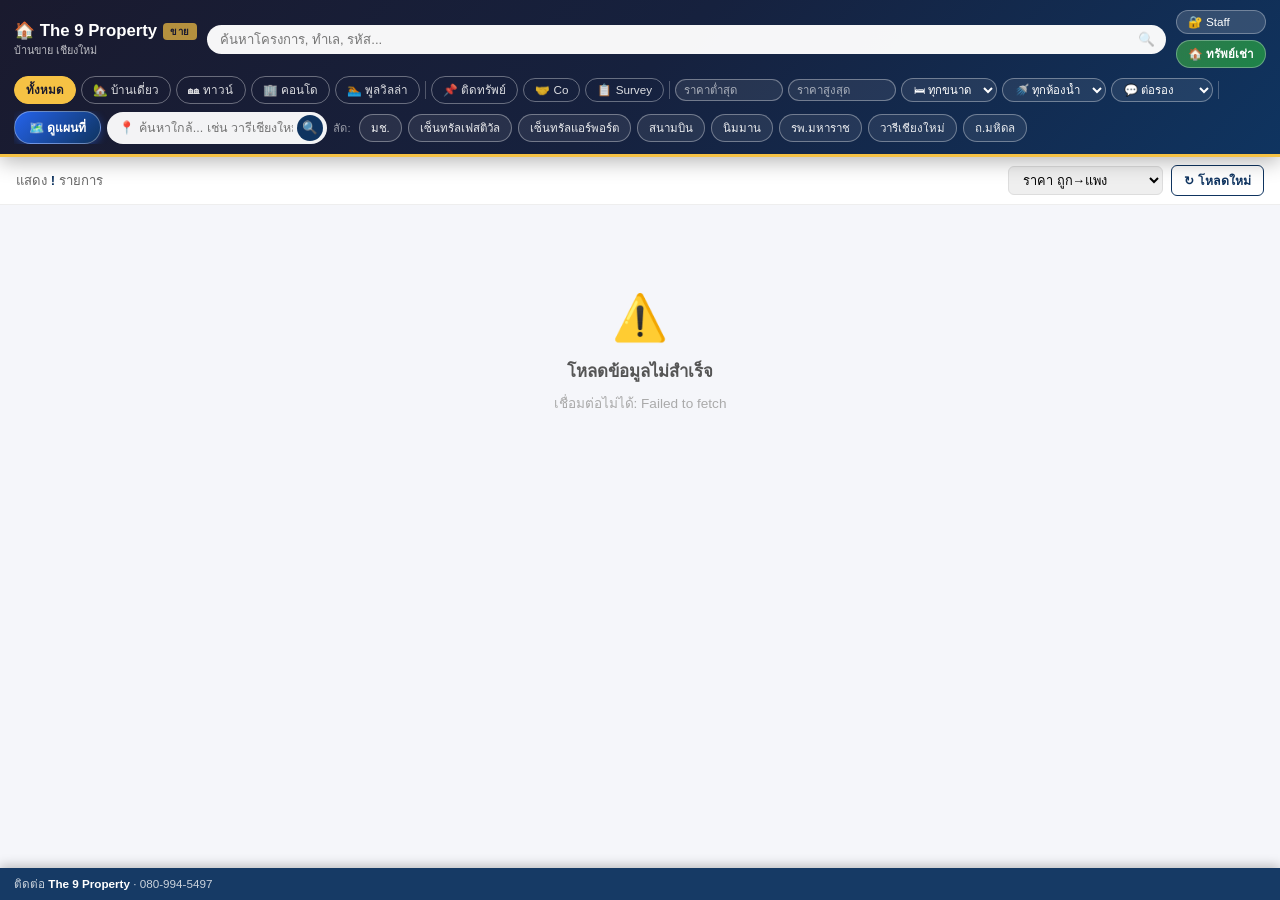
==== commit 30a47383: "Add files via upload" ====
--- a/index_sale_FIXED.html
+++ b/index_sale_FIXED.html
@@ -709,11 +709,6 @@
 <!-- CONTACT BAR -->
 <div class="contact-bar">
   <div class="contact-bar-text">ติดต่อ <strong>The 9 Property</strong> · 080-994-5497</div>
-  <div class="contact-bar-btns">
-    <a class="btn-bar btn-bar-call" href="tel:0809945497">📞 โทร</a>
-    <a class="btn-bar btn-bar-line" href="#" onclick="openLine();return false;">💬 LINE</a>
-    <a class="btn-bar btn-bar-wa"   href="#" onclick="openWA();return false;">🟢 WA</a>
-  </div>
 </div>
 
 <!-- DETAIL MODAL -->
@@ -778,12 +773,6 @@
           <button type="button" class="btn-caption-copy" onclick="copyCaption()">📋 คัดลอกทั้งหมด</button></div>
         <pre class="caption-text" id="dCaptionText"></pre>
       </div>
-    </div>
-
-    <div class="modal-actions">
-      <a class="btn-call" href="tel:0809945497">📞 โทร</a>
-      <a class="btn-line" href="#" onclick="openLine();return false;">💬 LINE</a>
-      <a class="btn-wa"   href="#" onclick="openWA();return false;">🟢 WhatsApp</a>
     </div>
   </div>
 </div>
@@ -1317,7 +1306,7 @@
       : (p.negotiate === 'ได้' ? '<span class="negotiable-badge">💬 ต่อรองได้</span>' : '');
     var surveyBadge = isSurvey(p) ? '<span class="survey-badge' + (topRight ? ' below' : '') + '">Survey</span>' : '';
     var photoBlock = p.thumb
-      ? '<div class="card-photo"><img src="' + photoUrl(p.thumb, 500) + '" loading="lazy" alt="' + escapeHtml(p.project||'') + '" onerror="onPhotoError(this,\'' + p.thumb + '\')">' + saleBadge + topRight + surveyBadge + '</div>'
+      ? '<div class="card-photo"><img src="' + photoUrl(p.thumb, 500) + '" alt="' + escapeHtml(p.project||'') + '" onerror="onPhotoError(this,\'' + p.thumb + '\')">' + saleBadge + topRight + surveyBadge + '</div>'
       : '<div class="card-photo"><div class="card-photo-placeholder"><span class="ph-icon">🏠</span><span>ยังไม่มีรูป</span></div>' + saleBadge + topRight + surveyBadge + '</div>';
 
     // staff: code link to folder
